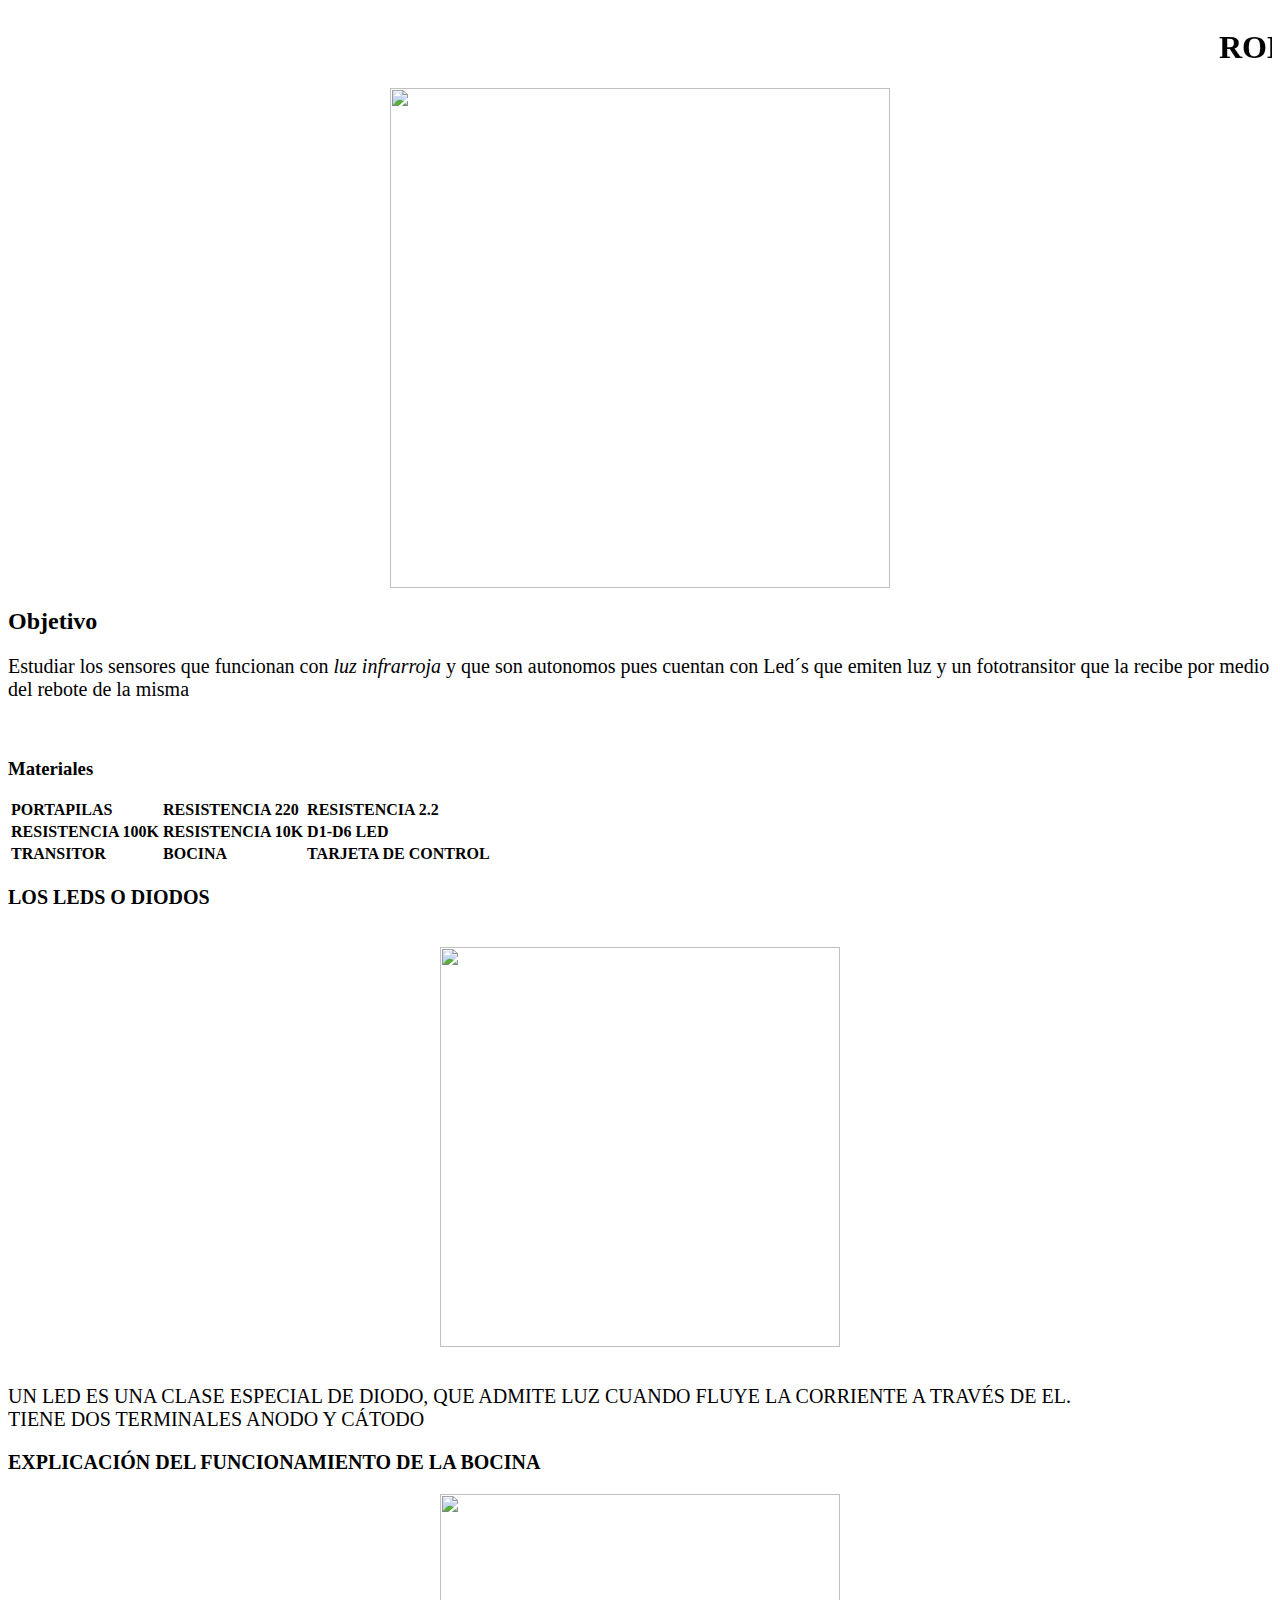
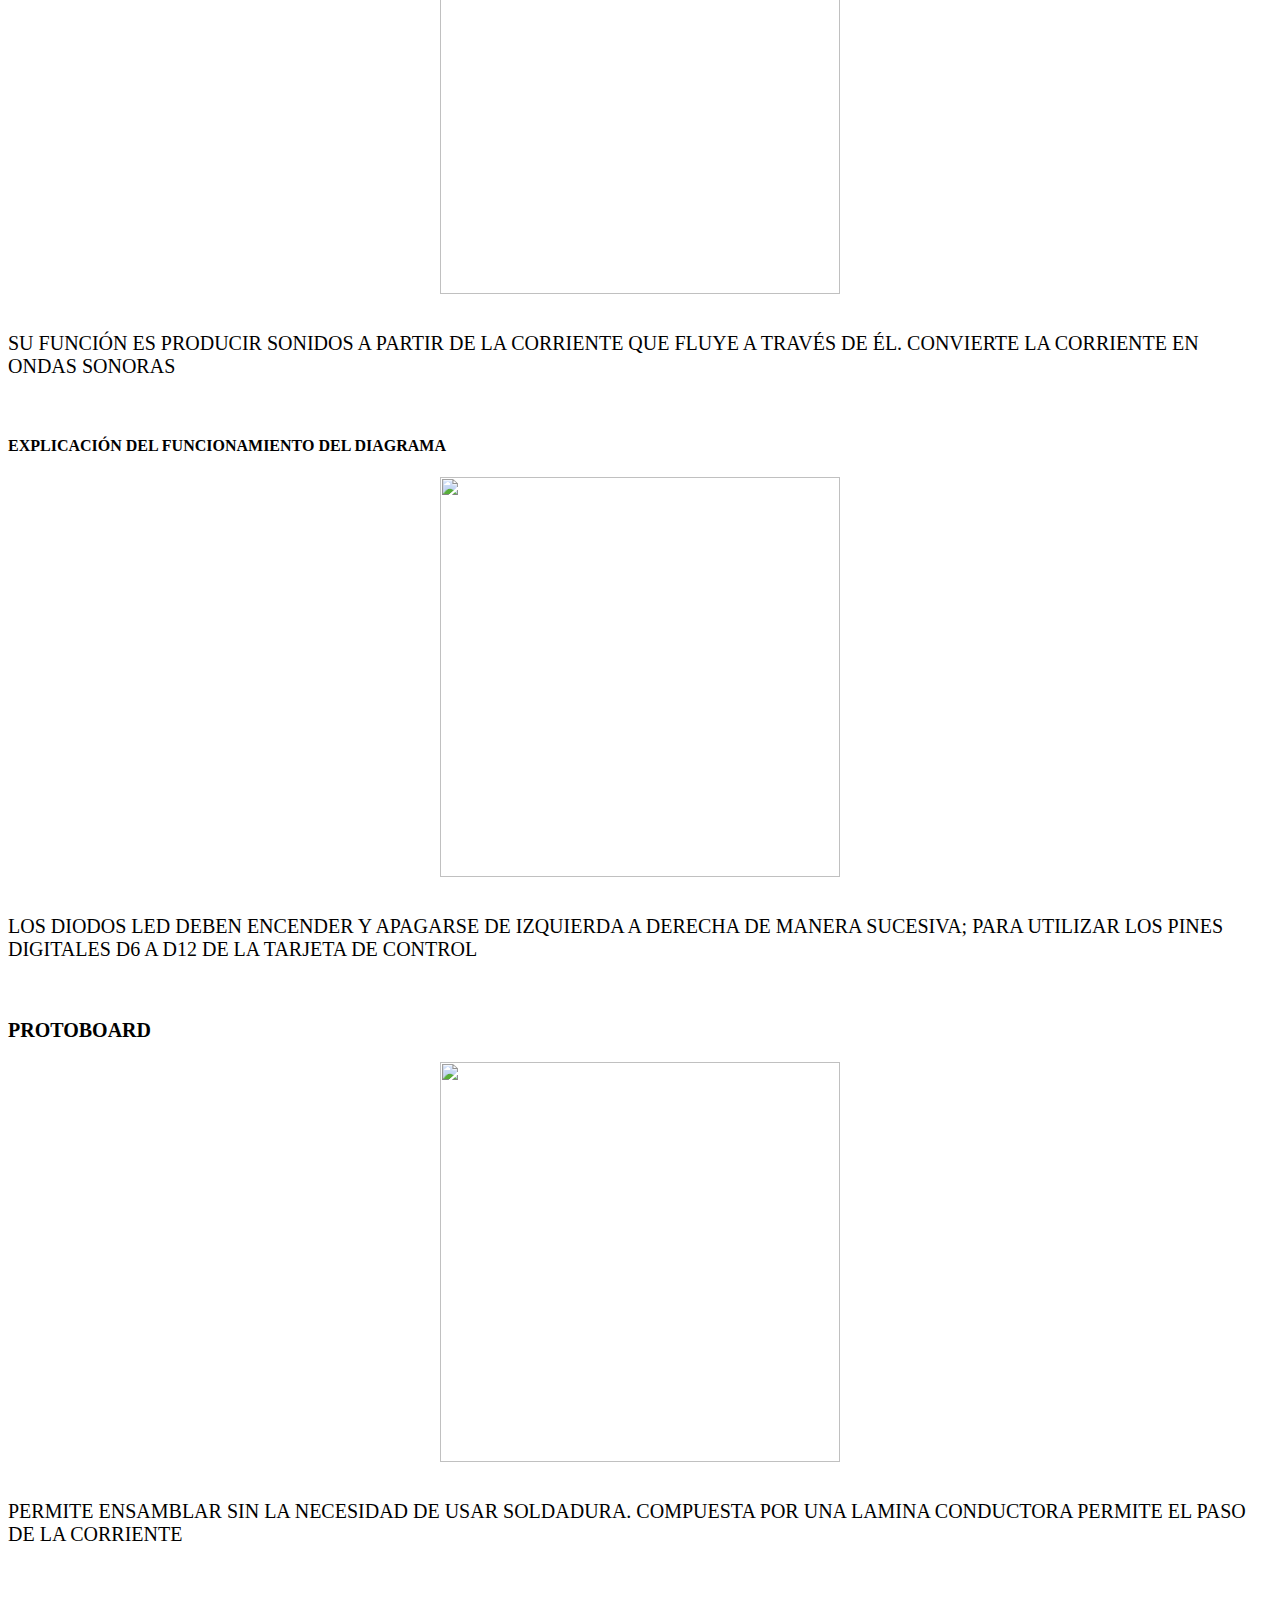
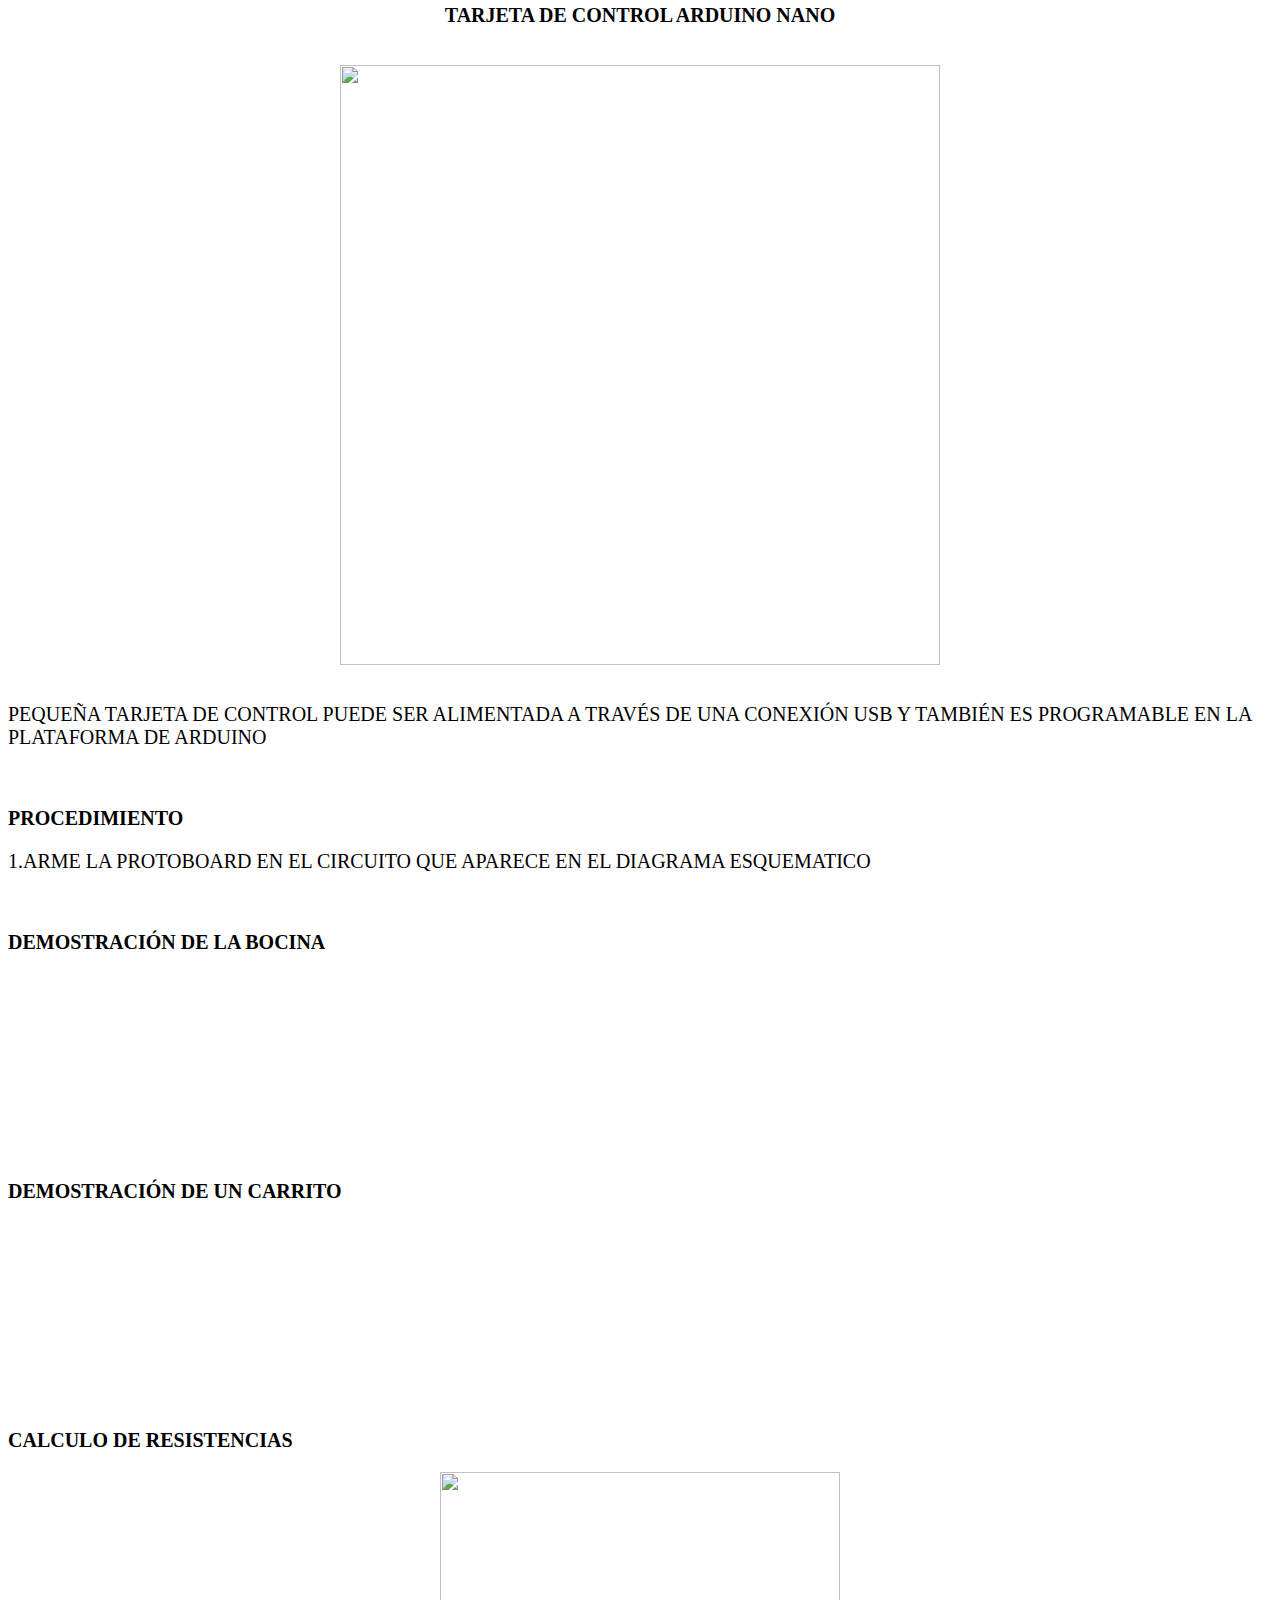
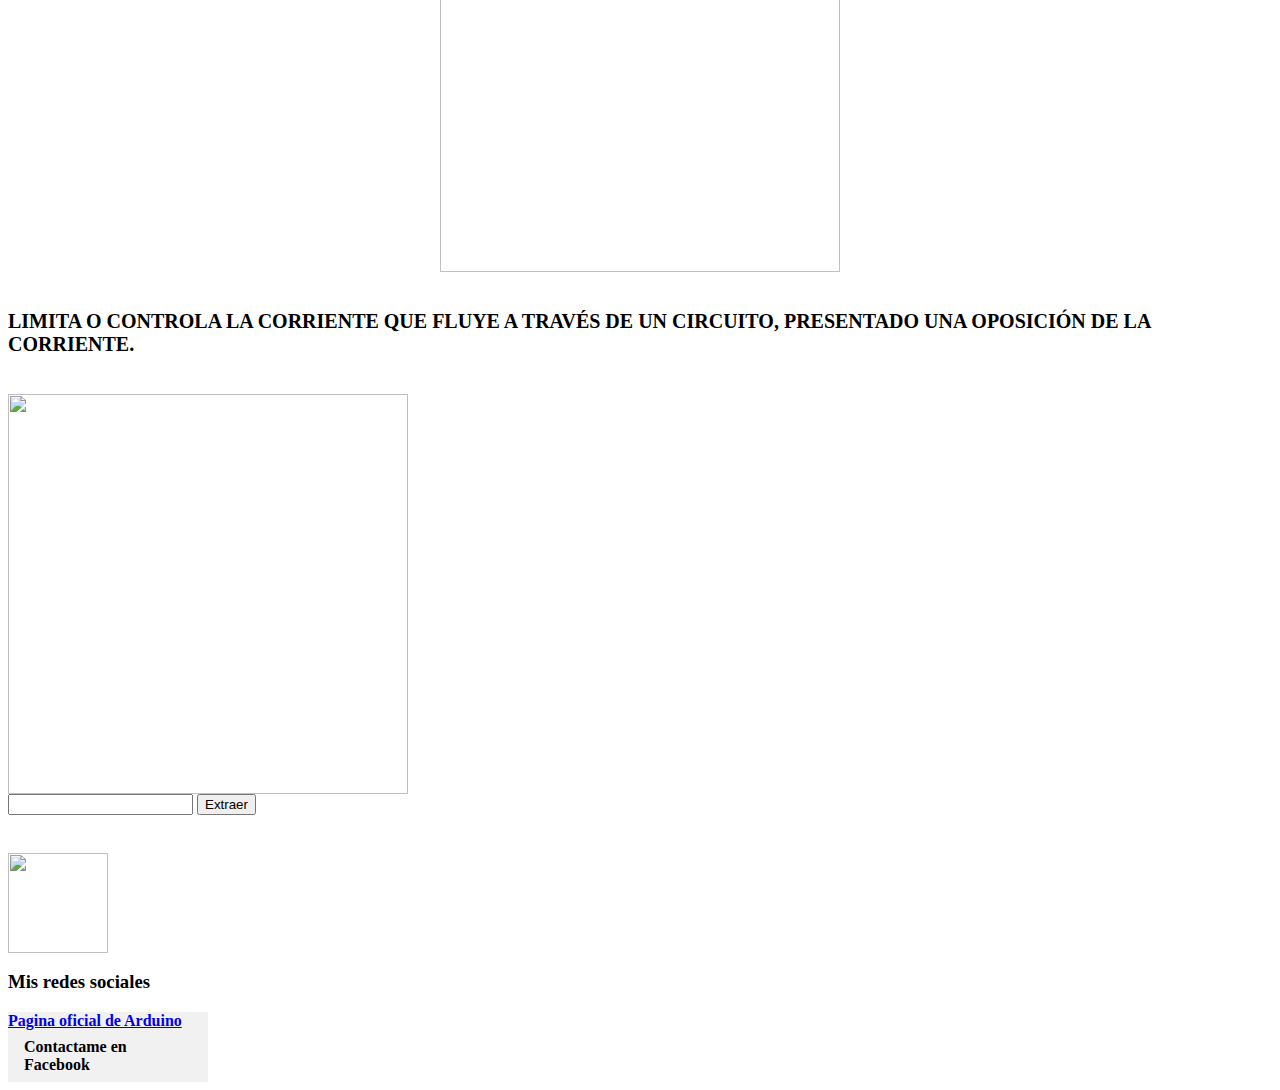
==== index.html @ db6ee5c5 "primer commit de mi sitio web" ====
<html>
<head>
<meta charset="utf-8">
<title>ROBOTICA</title>
<link rel="icon" href="C:\Users\gaelb\Desktop\Pagina_Robotica\img\logo (1).ico">
<hearder><marquee><h1>ROBOTICA BALEON</marquee></h1></hearder>
<center><img src="C:\Users\gaelb\Desktop\Pagina_Robotica\img\Circuito de Luces.jpg"width="500"></center>
<link rel="stylesheet" type="text/css" href="Estilo.css">    
</head>
<body background="C:\Users\gaelb\Desktop\Pagina_Robotica\img\Circuito.png" >
<h2>Objetivo</h2>
<p>Estudiar los sensores que funcionan con <em>luz infrarroja</em> y que son autonomos pues cuentan con Led´s
     que emiten luz y un fototransitor que la recibe por medio del rebote de la misma</p>
  <br>
<h3>Materiales </h3>	
  	<table>
  		 <tr>
  		<td><strong>PORTAPILAS</strong></td>
  		<td><strong>RESISTENCIA 220 </strong></td>
  		<td><strong>RESISTENCIA 2.2</strong></td>
  		 </tr>
  		 <tr>
  		<td><strong>RESISTENCIA 100K</strong></td>
  		<td><strong>RESISTENCIA 10K </strong></td>
  		<td><strong>D1-D6 LED</strong></td>
  		 </tr>
  		 <tr>
  		<td><strong>TRANSITOR</strong></td>
  		<td><strong>BOCINA</strong></td>
  		<td><strong>TARJETA DE CONTROL</strong></td>
  		 </tr>
    </table>
<p><strong>LOS LEDS O DIODOS</strong></p>
<br>
    <center><img src="C:\Users\gaelb\Desktop\Pagina_Robotica\img\Leds.png" width="400"/></center>
<br>
<P>UN LED ES UNA CLASE ESPECIAL DE DIODO, QUE ADMITE LUZ CUANDO FLUYE LA CORRIENTE A TRAVÉS DE EL.
<br>TIENE DOS TERMINALES ANODO Y CÁTODO</P>
<p><strong>EXPLICACIÓN DEL FUNCIONAMIENTO DE LA BOCINA</strong></p>
<center><img src="C:\Users\gaelb\Desktop\Pagina_Robotica\img\Bocina.jpg" width="400"/></center> 
<br>
<p>SU FUNCIÓN ES PRODUCIR SONIDOS A PARTIR DE LA CORRIENTE QUE FLUYE A TRAVÉS DE ÉL. CONVIERTE LA CORRIENTE EN ONDAS SONORAS</p> 
<br>
<h4>EXPLICACIÓN DEL FUNCIONAMIENTO DEL DIAGRAMA</h4>
    <center><img src="C:\Users\gaelb\Desktop\Pagina_Robotica\img\Diagrama.png" width="400"/></center> 
<br>
   	
<p>LOS DIODOS LED DEBEN ENCENDER Y APAGARSE DE IZQUIERDA A DERECHA DE MANERA SUCESIVA; PARA UTILIZAR LOS PINES DIGITALES D6 A D12 DE LA TARJETA      DE CONTROL</p> 
<br>
<p><strong>PROTOBOARD</strong></p>
    <center><img src="C:\Users\gaelb\Desktop\Pagina_Robotica\img\Proto.png" width="400"/> </center>
<br>
   	
<p>PERMITE ENSAMBLAR SIN LA NECESIDAD DE USAR SOLDADURA. COMPUESTA POR UNA LAMINA CONDUCTORA PERMITE EL PASO DE LA CORRIENTE</p> 
<br>
<center><p><strong>TARJETA DE CONTROL ARDUINO NANO</center></strong></p>
<br>
<center><img src="C:\Users\gaelb\Desktop\Pagina_Robotica\img\Nano.png" width="600"/></center> 
<br>
<p>PEQUEÑA TARJETA DE CONTROL PUEDE SER ALIMENTADA A TRAVÉS DE UNA CONEXIÓN USB Y TAMBIÉN ES PROGRAMABLE EN LA PLATAFORMA DE ARDUINO</p>
<br>
<P><strong>PROCEDIMIENTO</strong></P>
<p>1.ARME LA PROTOBOARD EN EL CIRCUITO QUE APARECE EN EL DIAGRAMA ESQUEMATICO</p>
<br>
<P><strong>DEMOSTRACIÓN DE LA BOCINA</strong></P>
<br>
    <center><embed src="C:\Users\gaelb\Desktop\Pagina_Robotica\img\Video de la bocina.mp4"width="600"/></center>
<br>
<P><strong>DEMOSTRACIÓN DE UN CARRITO</strong></P>
<br>
    <center><embed src="C:\Users\gaelb\Desktop\Pagina_Robotica\img\Video del Carrito.mp4"width="600"></center>
<br>
<p><strong>CALCULO DE RESISTENCIAS</p>
    <center><img src="C:\Users\gaelb\Desktop\Pagina_Robotica\img\Colores.png" width="400"/></center>
<br>
<p>LIMITA O CONTROLA LA CORRIENTE QUE FLUYE A TRAVÉS DE UN CIRCUITO, PRESENTADO UNA OPOSICIÓN DE LA CORRIENTE.</p> 
<br>
<img src="C:\Users\gaelb\Desktop\Pagina_Robotica\img\cajero.gif" width="400"/> 
<br>
<input type="number" id="dinero" />
<input type="button" value="Extraer" id="extraer" />
<p id="resultado"></p>
    <script src="cajero.js">
    </script>
      <br>
      <img src="C:\Users\gaelb\Desktop\Pagina_Robotica\img\facebook.png" width="100"/>
      <br>
      <div class="urbangreymenu">
      <h3 class="headerbar">Mis redes sociales</h3>
      <ul class="submenu">
      <a href="https://www.arduino.cc/" target="_blank">Pagina oficial de Arduino</a>
      <li><a href="https://www.facebook.com/gael.baleon.5">Contactame en Facebook</a></li>
</body>
</html>
---- Estilo.css ----
*{
	box-sizing: border-box;
}
.formulario {
	width: 500px;
	max-width: 100%;
	margin: auto;
	margin-top: 30;
}
p {
  font-family: verdana;
  font-size: 20px;
}
ul {
  list-style-type: none;
  margin: 0;
  padding: 0;
  width: 200px;
  background-color: #f1f1f1;
}

li a {
  display: block;
  color: #000;
  padding: 8px 16px;
  text-decoration: none;
}

/* Change the link color on hover */
li a:hover {
  background-color: #555;
  color: white;
}
.active {
  background-color: #4CAF50;
  color: white;
}
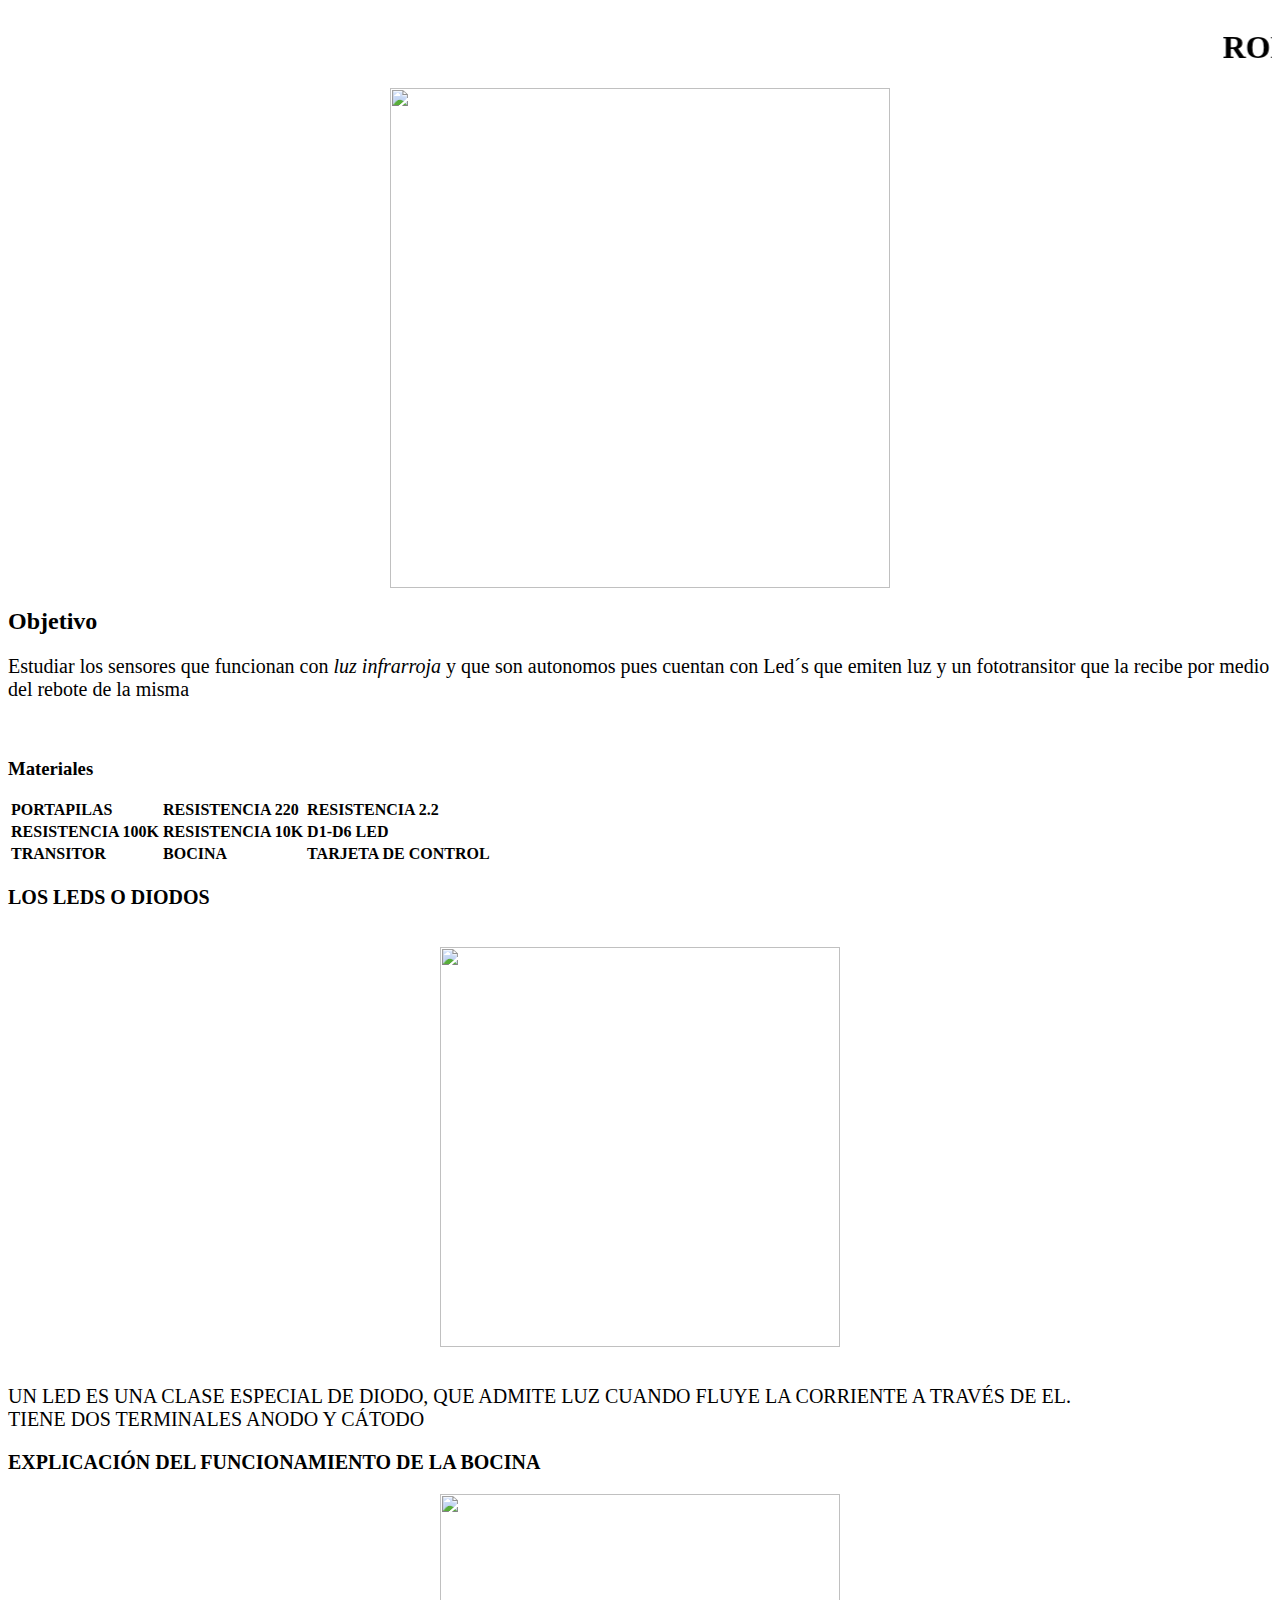
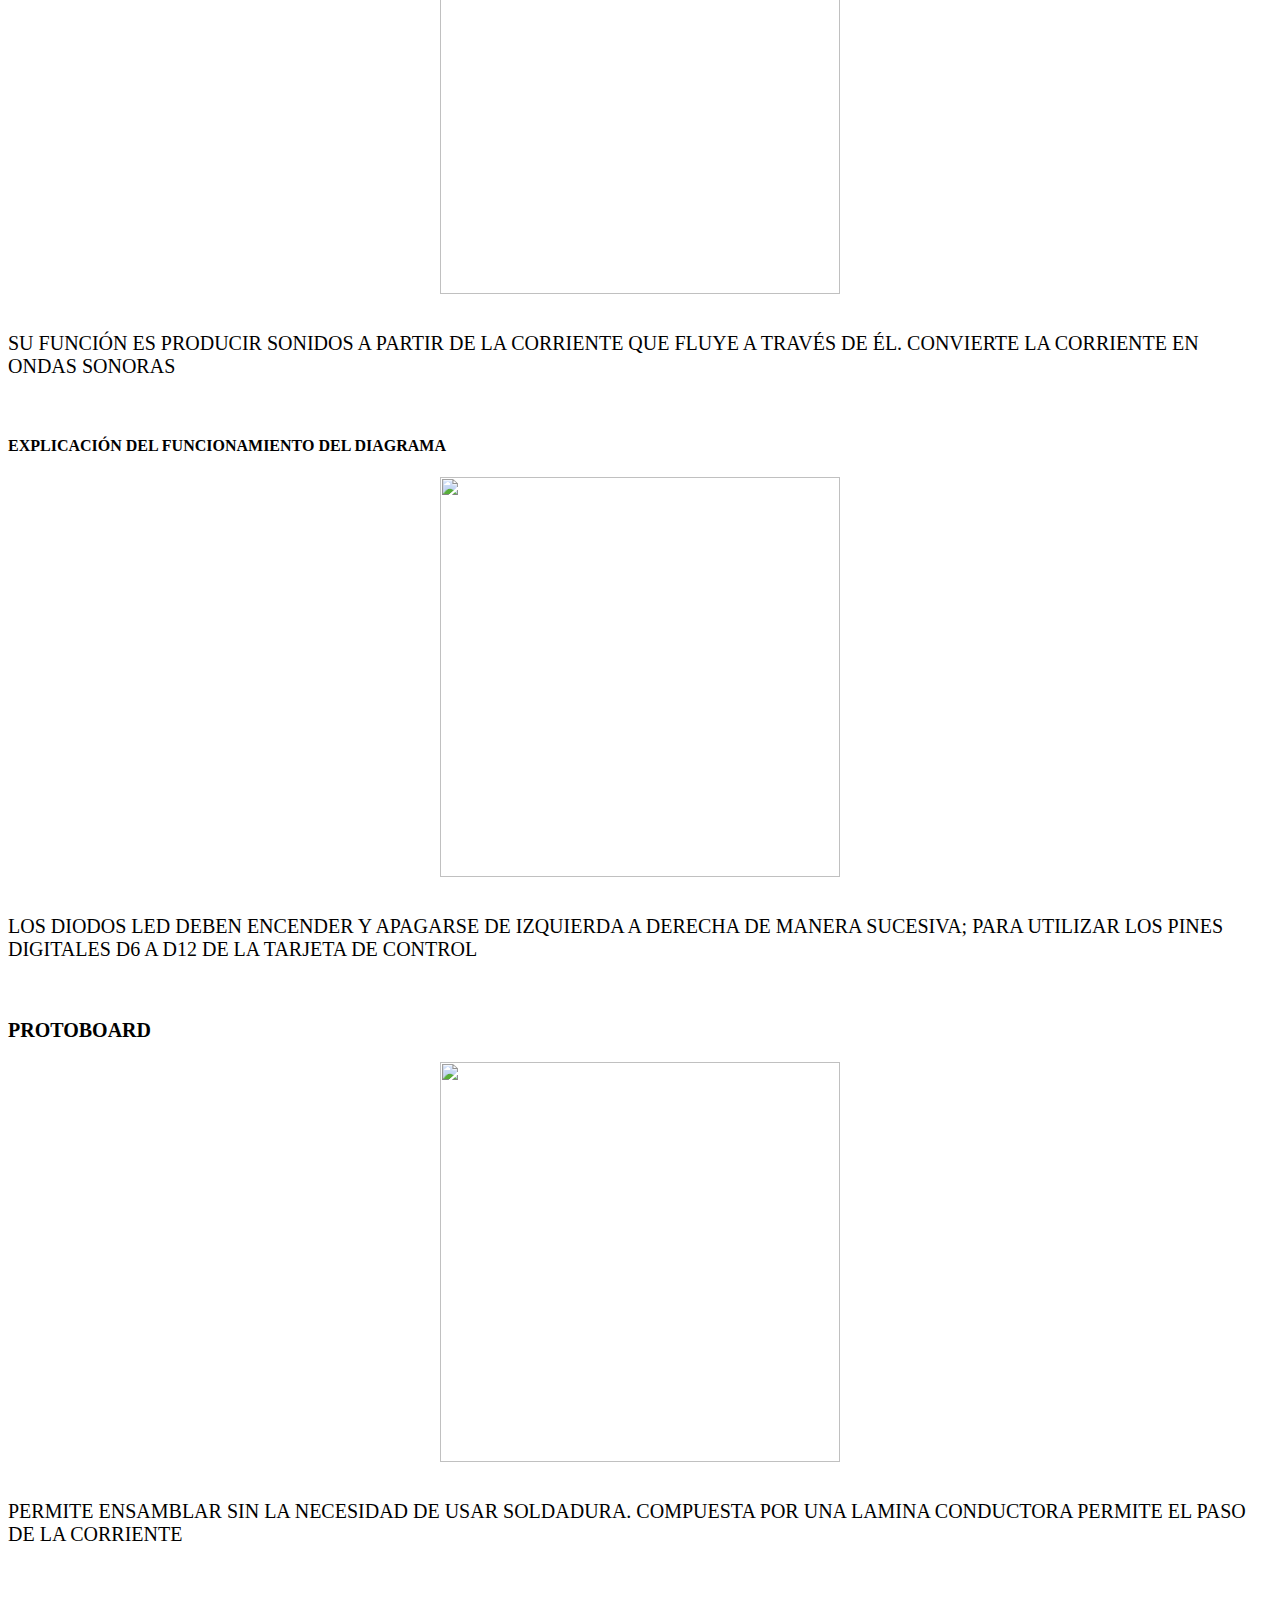
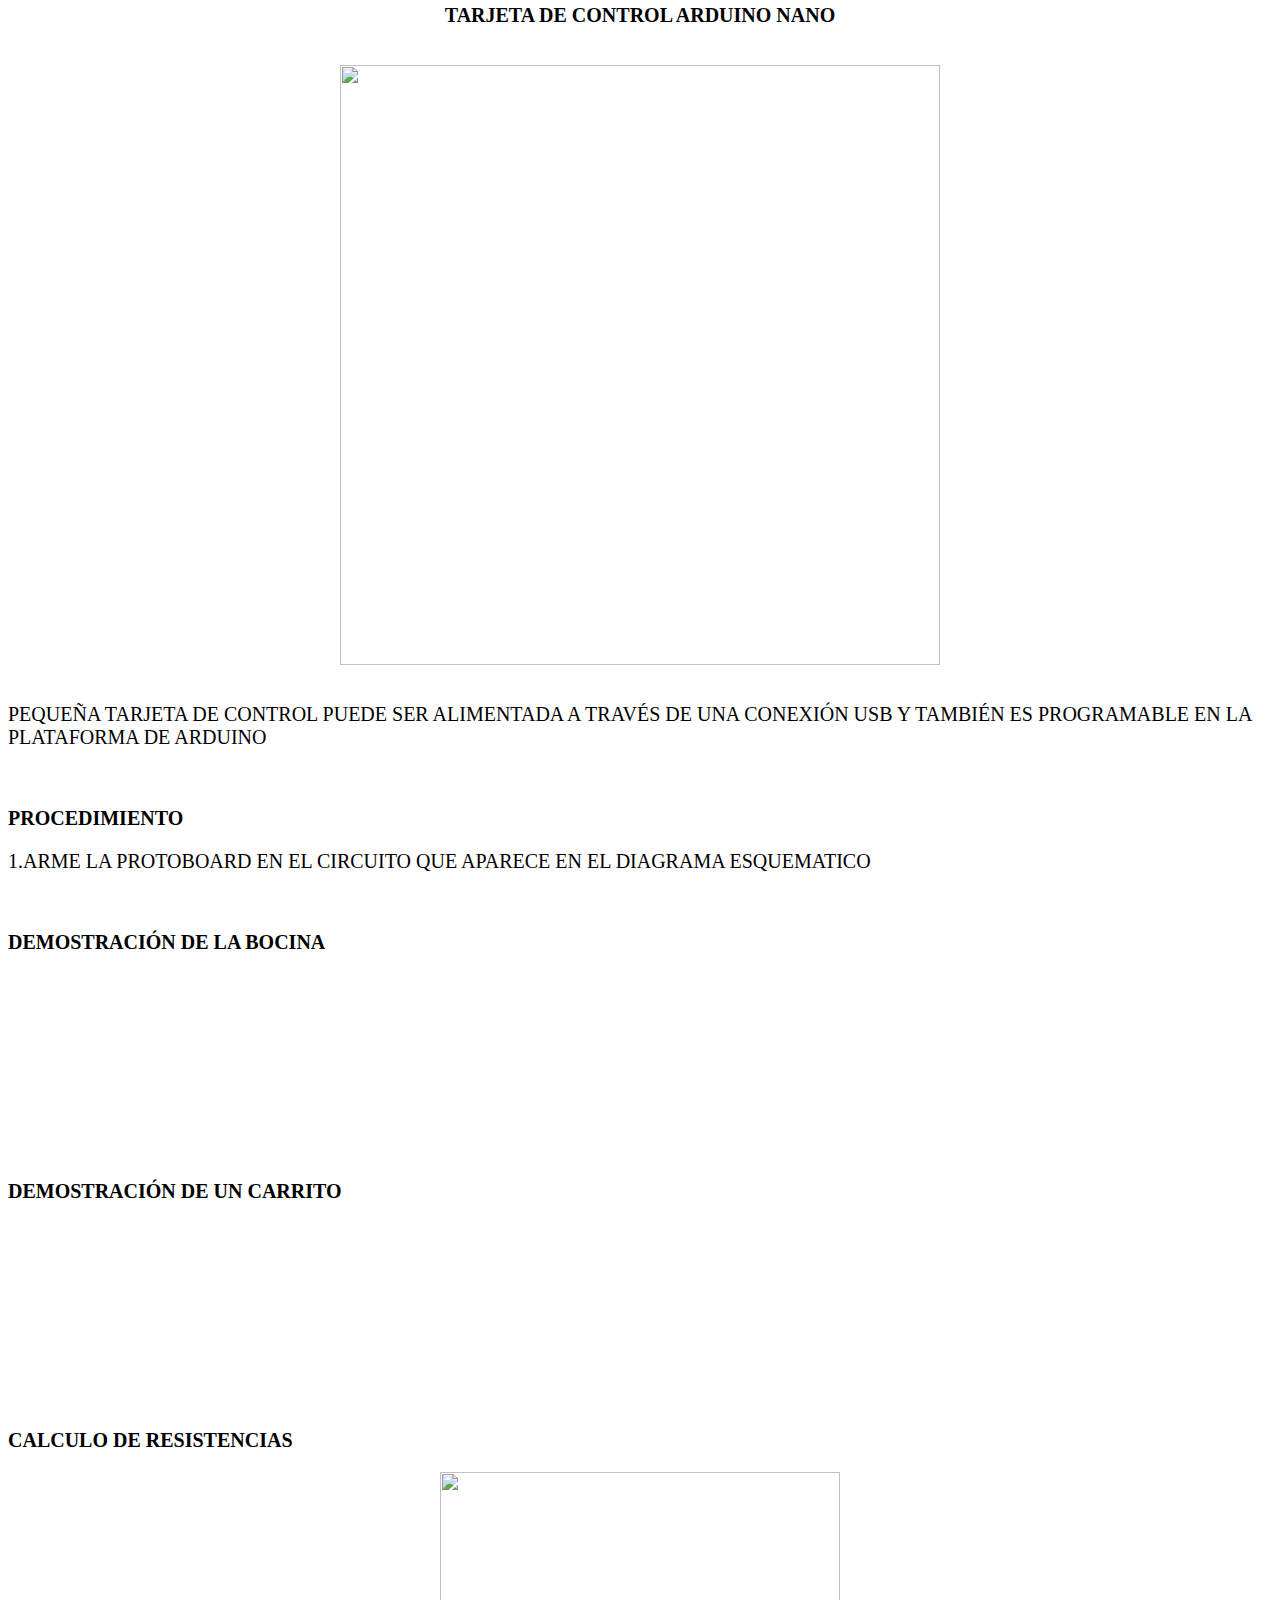
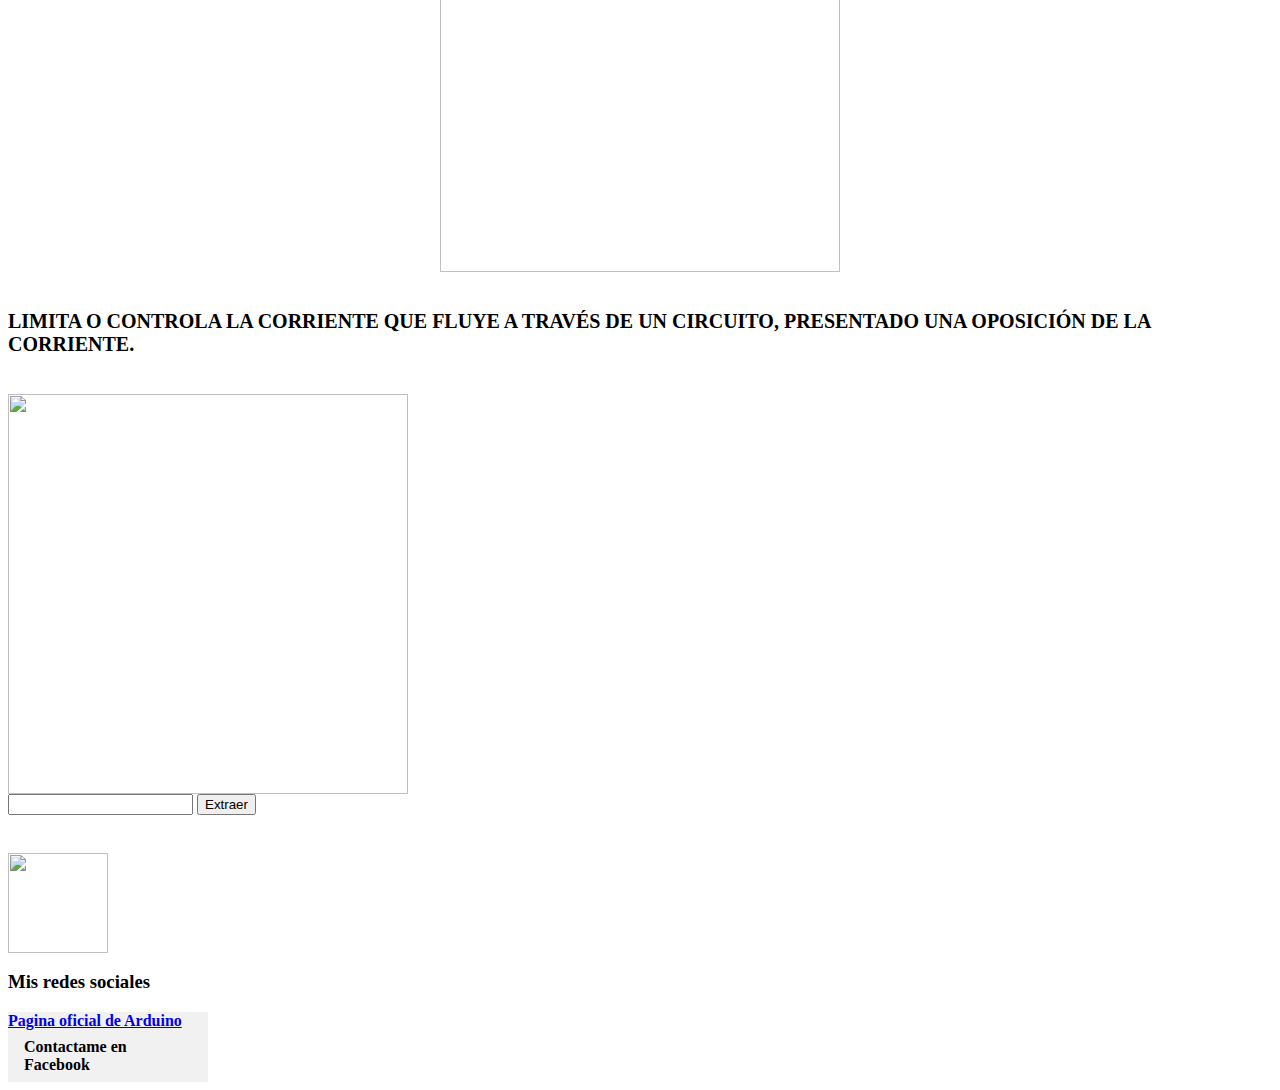
==== commit e84ddfe5: "primer commit de mi sitio web" ====
--- a/index.html
+++ b/index.html
@@ -2,12 +2,12 @@
 <head>
 <meta charset="utf-8">
 <title>ROBOTICA</title>
-<link rel="icon" href="C:\Users\gaelb\Desktop\Pagina_Robotica\img\logo (1).ico">
+<link rel="icon" href="C:\Users\gaelb\Desktop\Pagina_Robotica\logo (1).ico">
 <hearder><marquee><h1>ROBOTICA BALEON</marquee></h1></hearder>
-<center><img src="C:\Users\gaelb\Desktop\Pagina_Robotica\img\Circuito de Luces.jpg"width="500"></center>
-<link rel="stylesheet" type="text/css" href="Estilo.css">    
+<center><img src="C:\Users\gaelb\Desktop\Pagina_Robotica\Circuito de Luces.jpg"width="500"></center>
+<link rel="stylesheet" href="main.css">   
 </head>
-<body background="C:\Users\gaelb\Desktop\Pagina_Robotica\img\Circuito.png" >
+<body background="C:\Users\gaelb\Desktop\Pagina_Robotica\Circuito.png" >
 <h2>Objetivo</h2>
 <p>Estudiar los sensores que funcionan con <em>luz infrarroja</em> y que son autonomos pues cuentan con Led´s
      que emiten luz y un fototransitor que la recibe por medio del rebote de la misma</p>
@@ -32,30 +32,30 @@
     </table>
 <p><strong>LOS LEDS O DIODOS</strong></p>
 <br>
-    <center><img src="C:\Users\gaelb\Desktop\Pagina_Robotica\img\Leds.png" width="400"/></center>
+    <center><img src="C:\Users\gaelb\Desktop\Pagina_Robotica\Leds.png" width="400"/></center>
 <br>
 <P>UN LED ES UNA CLASE ESPECIAL DE DIODO, QUE ADMITE LUZ CUANDO FLUYE LA CORRIENTE A TRAVÉS DE EL.
 <br>TIENE DOS TERMINALES ANODO Y CÁTODO</P>
 <p><strong>EXPLICACIÓN DEL FUNCIONAMIENTO DE LA BOCINA</strong></p>
-<center><img src="C:\Users\gaelb\Desktop\Pagina_Robotica\img\Bocina.jpg" width="400"/></center> 
+<center><img src="C:\Users\gaelb\Desktop\Pagina_Robotica\Bocina.jpg" width="400"/></center> 
 <br>
 <p>SU FUNCIÓN ES PRODUCIR SONIDOS A PARTIR DE LA CORRIENTE QUE FLUYE A TRAVÉS DE ÉL. CONVIERTE LA CORRIENTE EN ONDAS SONORAS</p> 
 <br>
 <h4>EXPLICACIÓN DEL FUNCIONAMIENTO DEL DIAGRAMA</h4>
-    <center><img src="C:\Users\gaelb\Desktop\Pagina_Robotica\img\Diagrama.png" width="400"/></center> 
+    <center><img src="C:\Users\gaelb\Desktop\Pagina_Robotica\Diagrama.png" width="400"/></center> 
 <br>
    	
 <p>LOS DIODOS LED DEBEN ENCENDER Y APAGARSE DE IZQUIERDA A DERECHA DE MANERA SUCESIVA; PARA UTILIZAR LOS PINES DIGITALES D6 A D12 DE LA TARJETA      DE CONTROL</p> 
 <br>
 <p><strong>PROTOBOARD</strong></p>
-    <center><img src="C:\Users\gaelb\Desktop\Pagina_Robotica\img\Proto.png" width="400"/> </center>
+    <center><img src="C:\Users\gaelb\Desktop\Pagina_Robotica\Proto.png" width="400"/> </center>
 <br>
    	
 <p>PERMITE ENSAMBLAR SIN LA NECESIDAD DE USAR SOLDADURA. COMPUESTA POR UNA LAMINA CONDUCTORA PERMITE EL PASO DE LA CORRIENTE</p> 
 <br>
 <center><p><strong>TARJETA DE CONTROL ARDUINO NANO</center></strong></p>
 <br>
-<center><img src="C:\Users\gaelb\Desktop\Pagina_Robotica\img\Nano.png" width="600"/></center> 
+<center><img src="C:\Users\gaelb\Desktop\Pagina_Robotica\Nano.png" width="600"/></center> 
 <br>
 <p>PEQUEÑA TARJETA DE CONTROL PUEDE SER ALIMENTADA A TRAVÉS DE UNA CONEXIÓN USB Y TAMBIÉN ES PROGRAMABLE EN LA PLATAFORMA DE ARDUINO</p>
 <br>
@@ -64,18 +64,18 @@
 <br>
 <P><strong>DEMOSTRACIÓN DE LA BOCINA</strong></P>
 <br>
-    <center><embed src="C:\Users\gaelb\Desktop\Pagina_Robotica\img\Video de la bocina.mp4"width="600"/></center>
+    <center><embed src="C:\Users\gaelb\Desktop\Pagina_Robotica\Video de la bocina.mp4"width="600"/></center>
 <br>
 <P><strong>DEMOSTRACIÓN DE UN CARRITO</strong></P>
 <br>
-    <center><embed src="C:\Users\gaelb\Desktop\Pagina_Robotica\img\Video del Carrito.mp4"width="600"></center>
+    <center><embed src="C:\Users\gaelb\Desktop\Pagina_Robotica\Video del Carrito.mp4"width="600"></center>
 <br>
 <p><strong>CALCULO DE RESISTENCIAS</p>
-    <center><img src="C:\Users\gaelb\Desktop\Pagina_Robotica\img\Colores.png" width="400"/></center>
+    <center><img src="C:\Users\gaelb\Desktop\Pagina_Robotica\Colores.png" width="400"/></center>
 <br>
 <p>LIMITA O CONTROLA LA CORRIENTE QUE FLUYE A TRAVÉS DE UN CIRCUITO, PRESENTADO UNA OPOSICIÓN DE LA CORRIENTE.</p> 
 <br>
-<img src="C:\Users\gaelb\Desktop\Pagina_Robotica\img\cajero.gif" width="400"/> 
+<img src="C:\Users\gaelb\Desktop\Pagina_Robotica\cajero.gif" width="400"/> 
 <br>
 <input type="number" id="dinero" />
 <input type="button" value="Extraer" id="extraer" />
@@ -83,7 +83,7 @@
     <script src="cajero.js">
     </script>
       <br>
-      <img src="C:\Users\gaelb\Desktop\Pagina_Robotica\img\facebook.png" width="100"/>
+      <img src="C:\Users\gaelb\Desktop\Pagina_Robotica\facebook.png" width="100"/>
       <br>
       <div class="urbangreymenu">
       <h3 class="headerbar">Mis redes sociales</h3>
--- a/main.css
+++ b/main.css
@@ -0,0 +1,37 @@
+*{
+	box-sizing: border-box;
+}
+.formulario {
+	width: 500px;
+	max-width: 100%;
+	margin: auto;
+	margin-top: 30;
+}
+p {
+  font-family: verdana;
+  font-size: 20px;
+}
+ul {
+  list-style-type: none;
+  margin: 0;
+  padding: 0;
+  width: 200px;
+  background-color: #f1f1f1;
+}
+
+li a {
+  display: block;
+  color: #000;
+  padding: 8px 16px;
+  text-decoration: none;
+}
+
+/* Change the link color on hover */
+li a:hover {
+  background-color: #555;
+  color: white;
+}
+.active {
+  background-color: #4CAF50;
+  color: white;
+}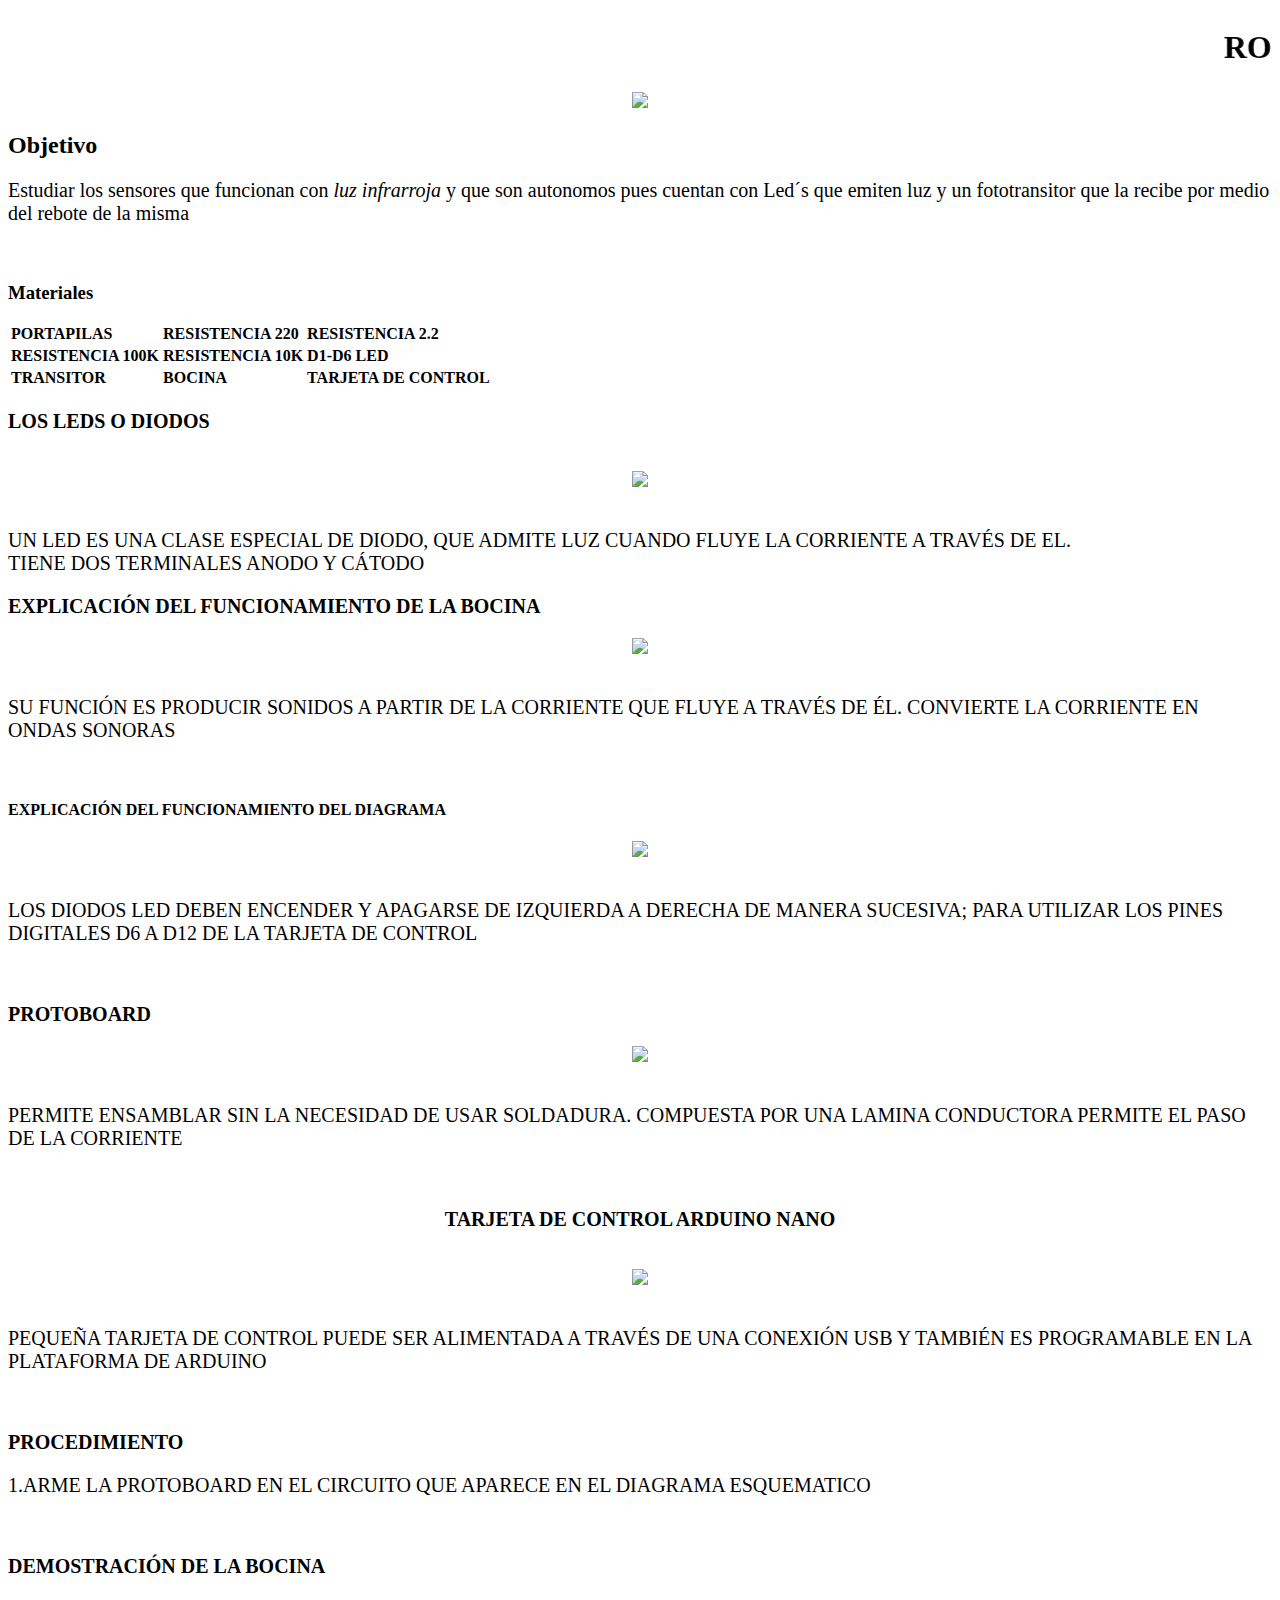
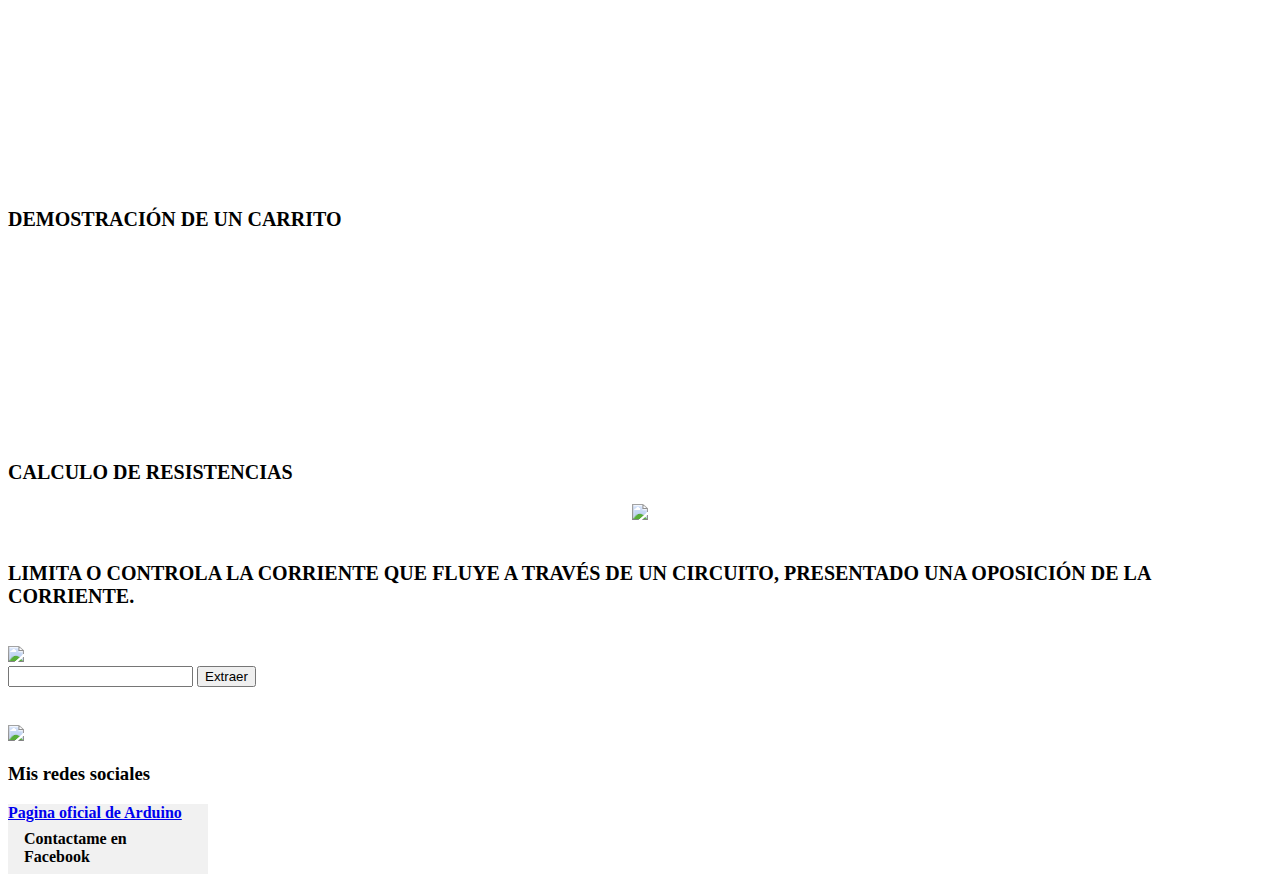
==== commit d4ac5421: "primer commit de mi sitio web" ====
--- a/index.html
+++ b/index.html
@@ -1,3 +1,4 @@
+<!DOCTYPE html>
 <html>
 <head>
 <meta charset="utf-8">
@@ -7,7 +8,7 @@
 <center><img src="C:\Users\gaelb\Desktop\Pagina_Robotica\Circuito de Luces.jpg"width="500"></center>
 <link rel="stylesheet" href="main.css">   
 </head>
-<body background="C:\Users\gaelb\Desktop\Pagina_Robotica\Circuito.png" >
+<body background="C:\Users\gaelb\Desktop\Pagina_Robotica\Circuito.png" id="imgMostrar" >
 <h2>Objetivo</h2>
 <p>Estudiar los sensores que funcionan con <em>luz infrarroja</em> y que son autonomos pues cuentan con Led´s
      que emiten luz y un fototransitor que la recibe por medio del rebote de la misma</p>
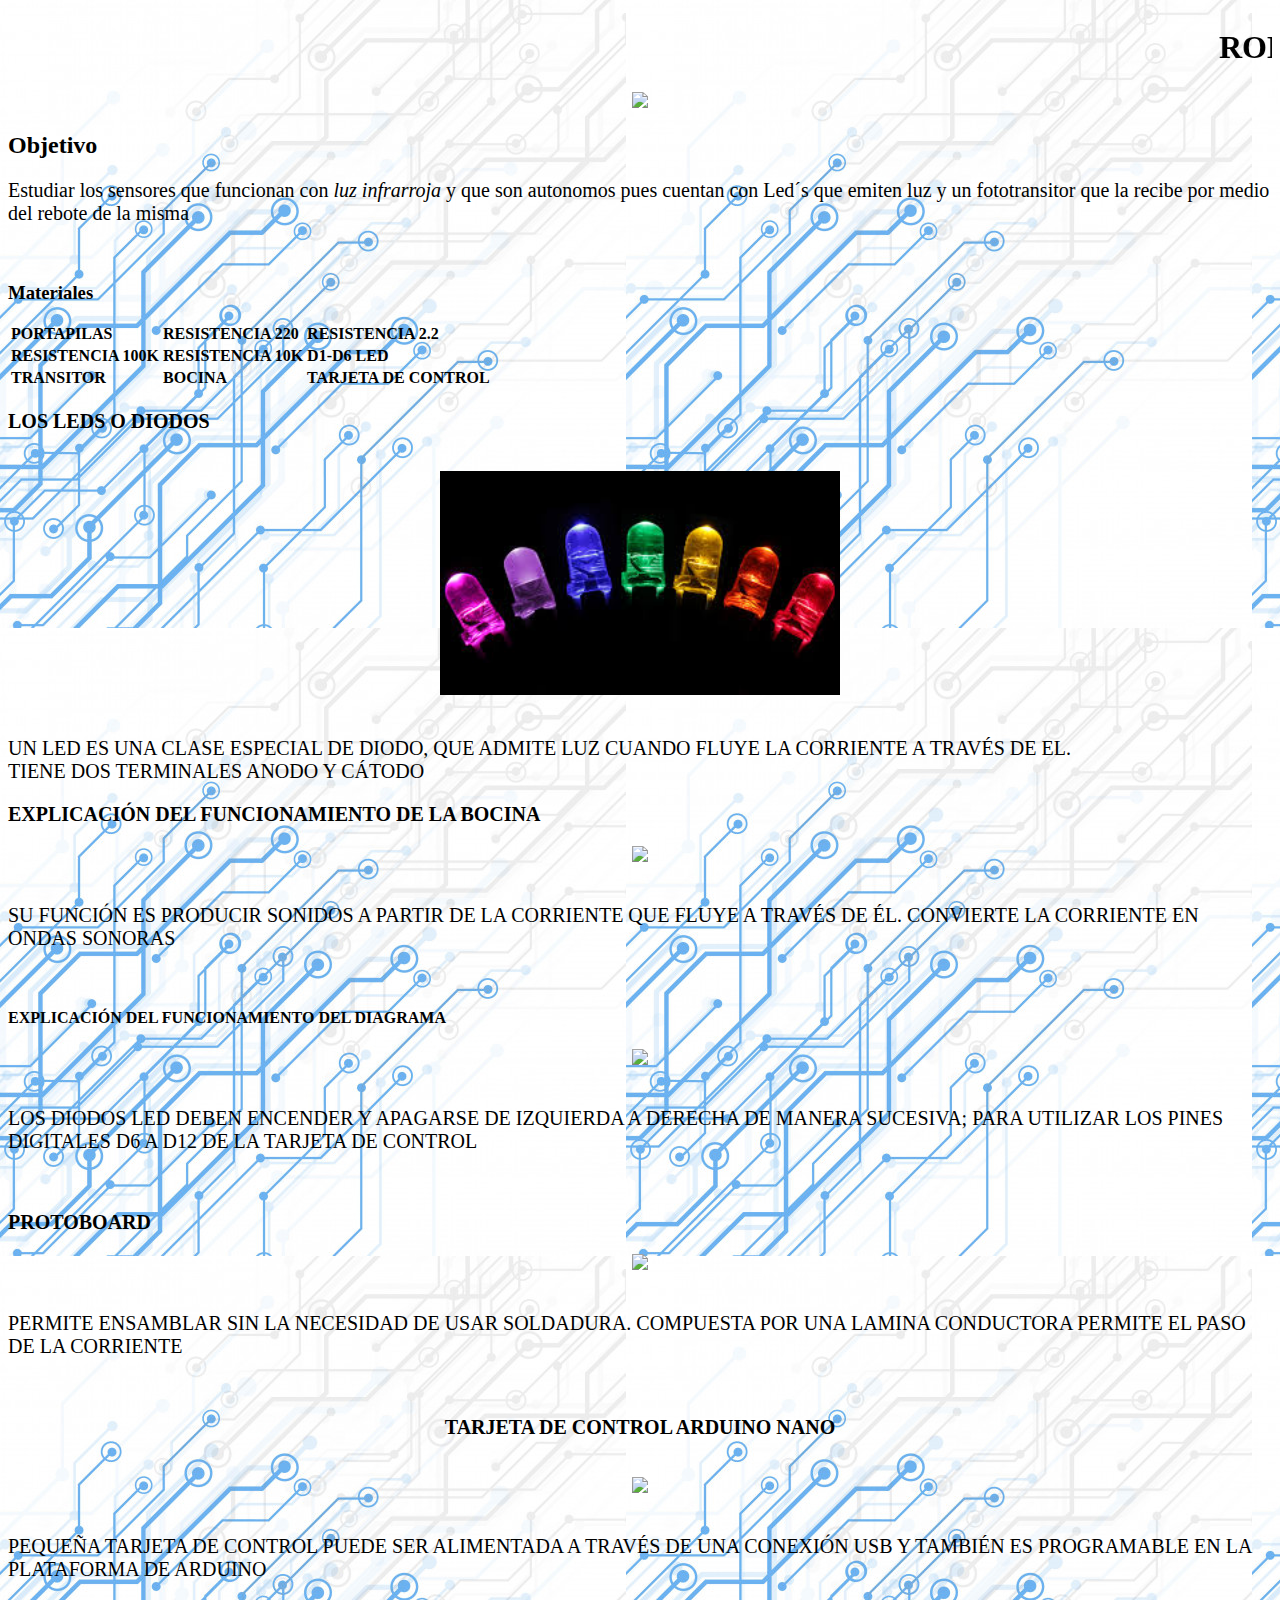
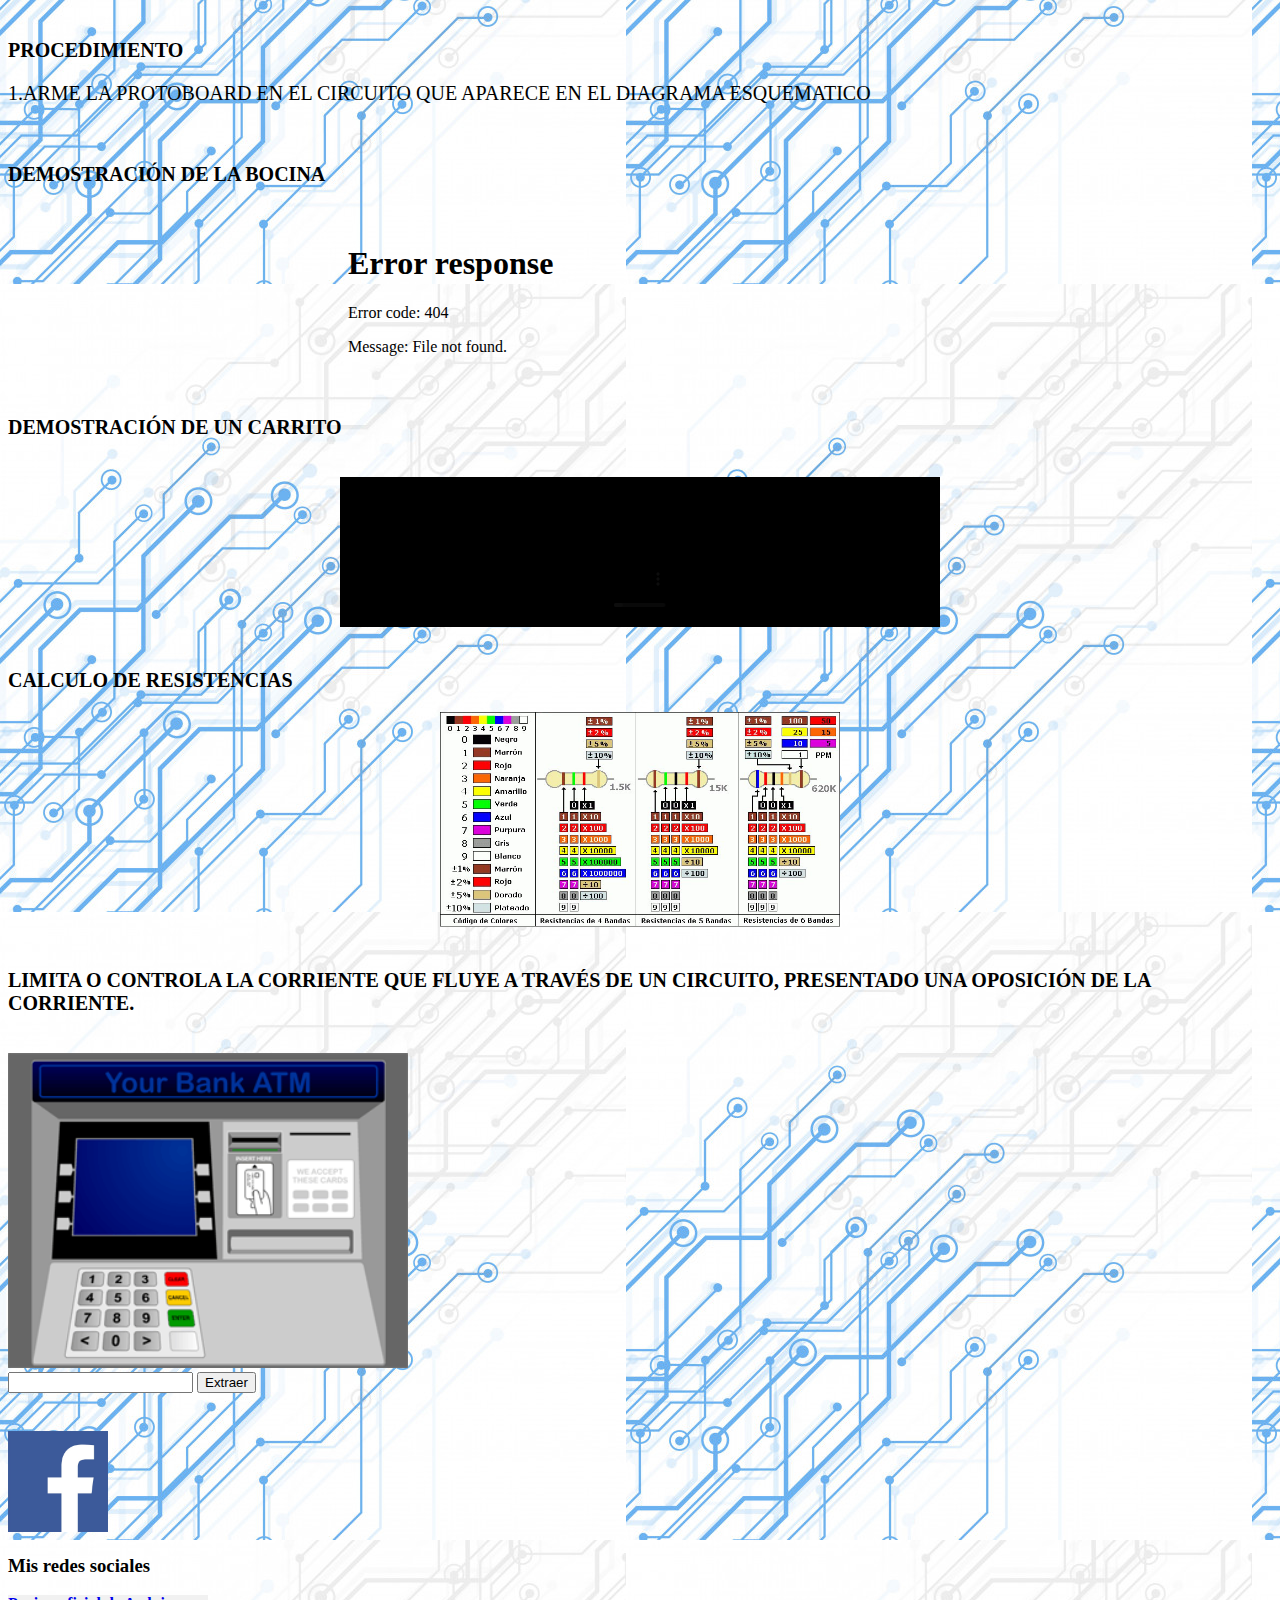
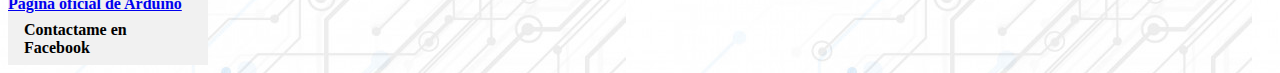
==== commit c074c6e0: "primer commit de mi sitio web" ====
--- a/index.html
+++ b/index.html
@@ -3,12 +3,12 @@
 <head>
 <meta charset="utf-8">
 <title>ROBOTICA</title>
-<link rel="icon" href="C:\Users\gaelb\Desktop\Pagina_Robotica\logo (1).ico">
+<link rel="icon" href="logo (1).ico">
 <hearder><marquee><h1>ROBOTICA BALEON</marquee></h1></hearder>
 <center><img src="C:\Users\gaelb\Desktop\Pagina_Robotica\Circuito de Luces.jpg"width="500"></center>
 <link rel="stylesheet" href="main.css">   
 </head>
-<body background="C:\Users\gaelb\Desktop\Pagina_Robotica\Circuito.png" id="imgMostrar" >
+<body background="Circuito.png" >
 <h2>Objetivo</h2>
 <p>Estudiar los sensores que funcionan con <em>luz infrarroja</em> y que son autonomos pues cuentan con Led´s
      que emiten luz y un fototransitor que la recibe por medio del rebote de la misma</p>
@@ -33,7 +33,7 @@
     </table>
 <p><strong>LOS LEDS O DIODOS</strong></p>
 <br>
-    <center><img src="C:\Users\gaelb\Desktop\Pagina_Robotica\Leds.png" width="400"/></center>
+    <center><img src="Leds.png" width="400"/></center>
 <br>
 <P>UN LED ES UNA CLASE ESPECIAL DE DIODO, QUE ADMITE LUZ CUANDO FLUYE LA CORRIENTE A TRAVÉS DE EL.
 <br>TIENE DOS TERMINALES ANODO Y CÁTODO</P>
@@ -65,18 +65,18 @@
 <br>
 <P><strong>DEMOSTRACIÓN DE LA BOCINA</strong></P>
 <br>
-    <center><embed src="C:\Users\gaelb\Desktop\Pagina_Robotica\Video de la bocina.mp4"width="600"/></center>
+    <center><embed src="Video de la bocina.mp4"width="600"/></center>
 <br>
 <P><strong>DEMOSTRACIÓN DE UN CARRITO</strong></P>
 <br>
-    <center><embed src="C:\Users\gaelb\Desktop\Pagina_Robotica\Video del Carrito.mp4"width="600"></center>
+    <center><embed src="Video del Carrito.mp4"width="600"></center>
 <br>
 <p><strong>CALCULO DE RESISTENCIAS</p>
-    <center><img src="C:\Users\gaelb\Desktop\Pagina_Robotica\Colores.png" width="400"/></center>
+    <center><img src="Colores.png" width="400"/></center>
 <br>
 <p>LIMITA O CONTROLA LA CORRIENTE QUE FLUYE A TRAVÉS DE UN CIRCUITO, PRESENTADO UNA OPOSICIÓN DE LA CORRIENTE.</p> 
 <br>
-<img src="C:\Users\gaelb\Desktop\Pagina_Robotica\cajero.gif" width="400"/> 
+<img src="cajero.gif" width="400"/> 
 <br>
 <input type="number" id="dinero" />
 <input type="button" value="Extraer" id="extraer" />
@@ -84,7 +84,7 @@
     <script src="cajero.js">
     </script>
       <br>
-      <img src="C:\Users\gaelb\Desktop\Pagina_Robotica\facebook.png" width="100"/>
+      <img src="facebook.png" width="100"/>
       <br>
       <div class="urbangreymenu">
       <h3 class="headerbar">Mis redes sociales</h3>
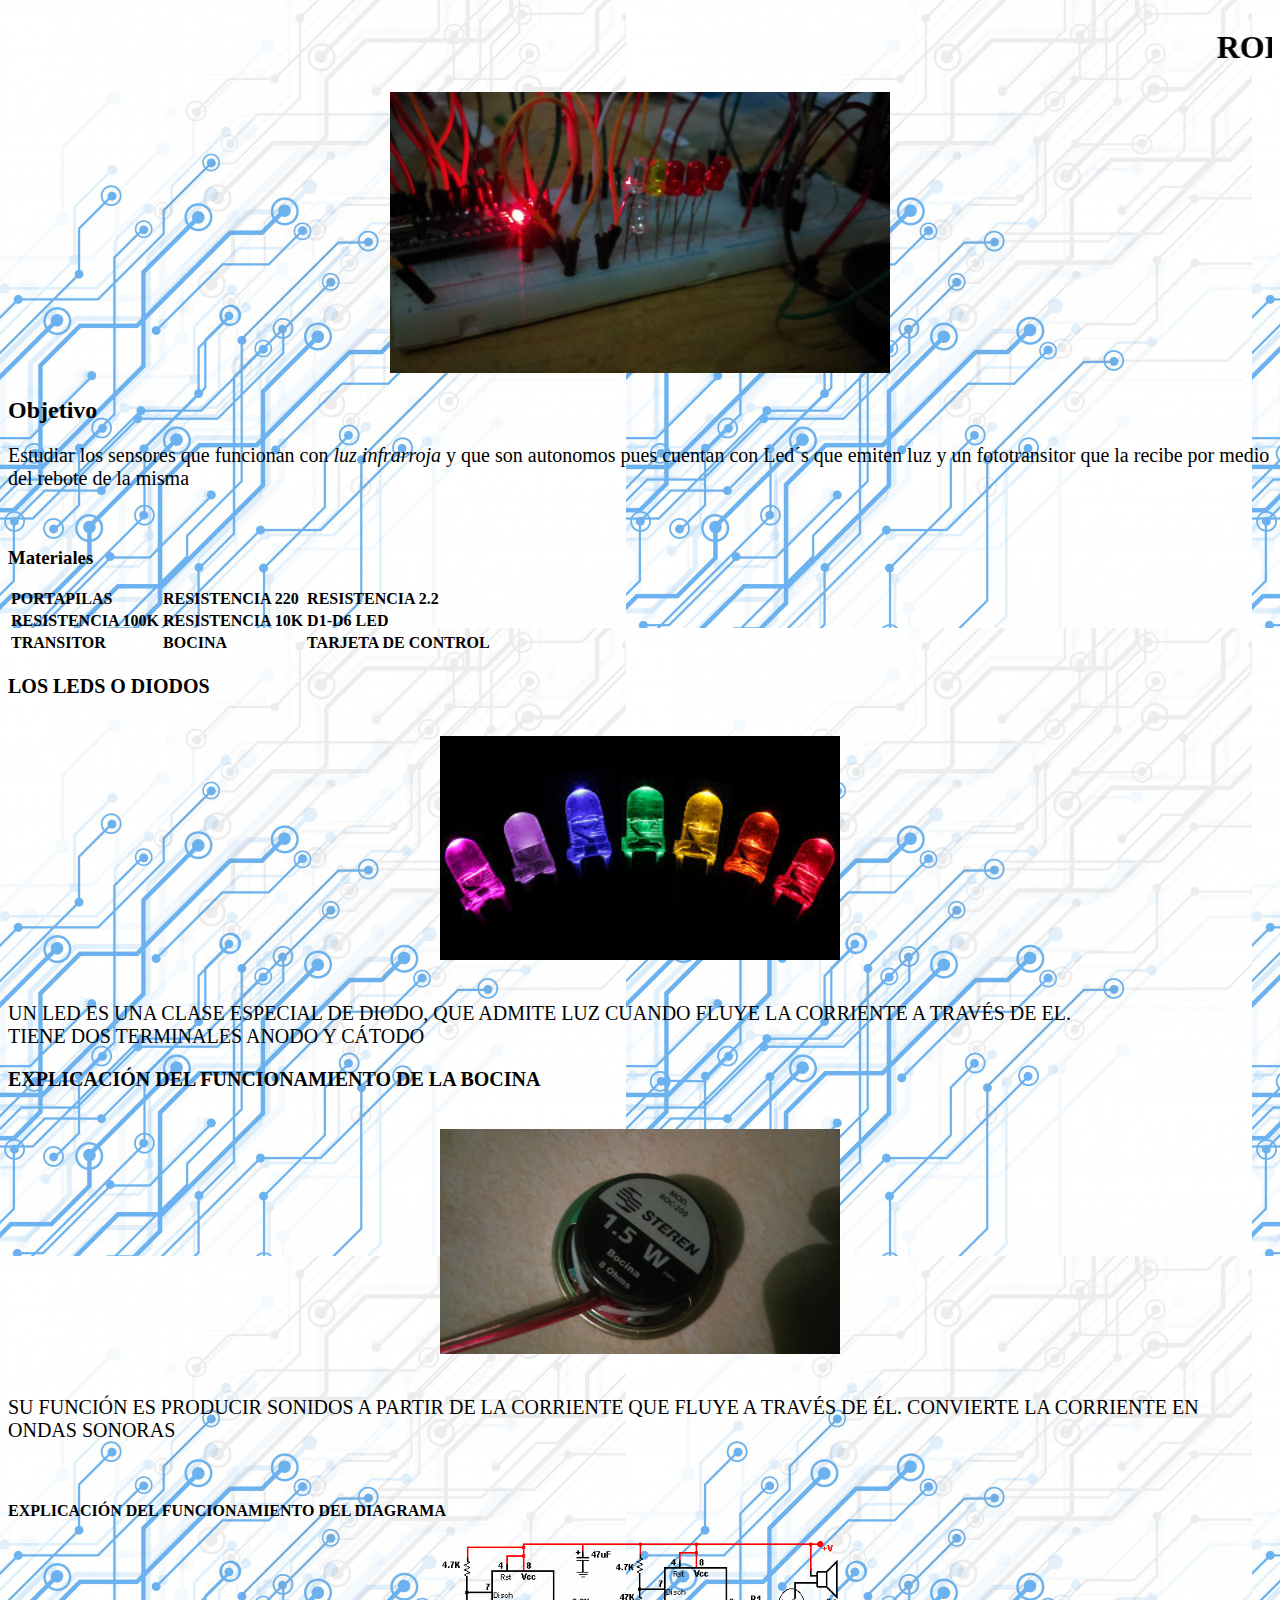
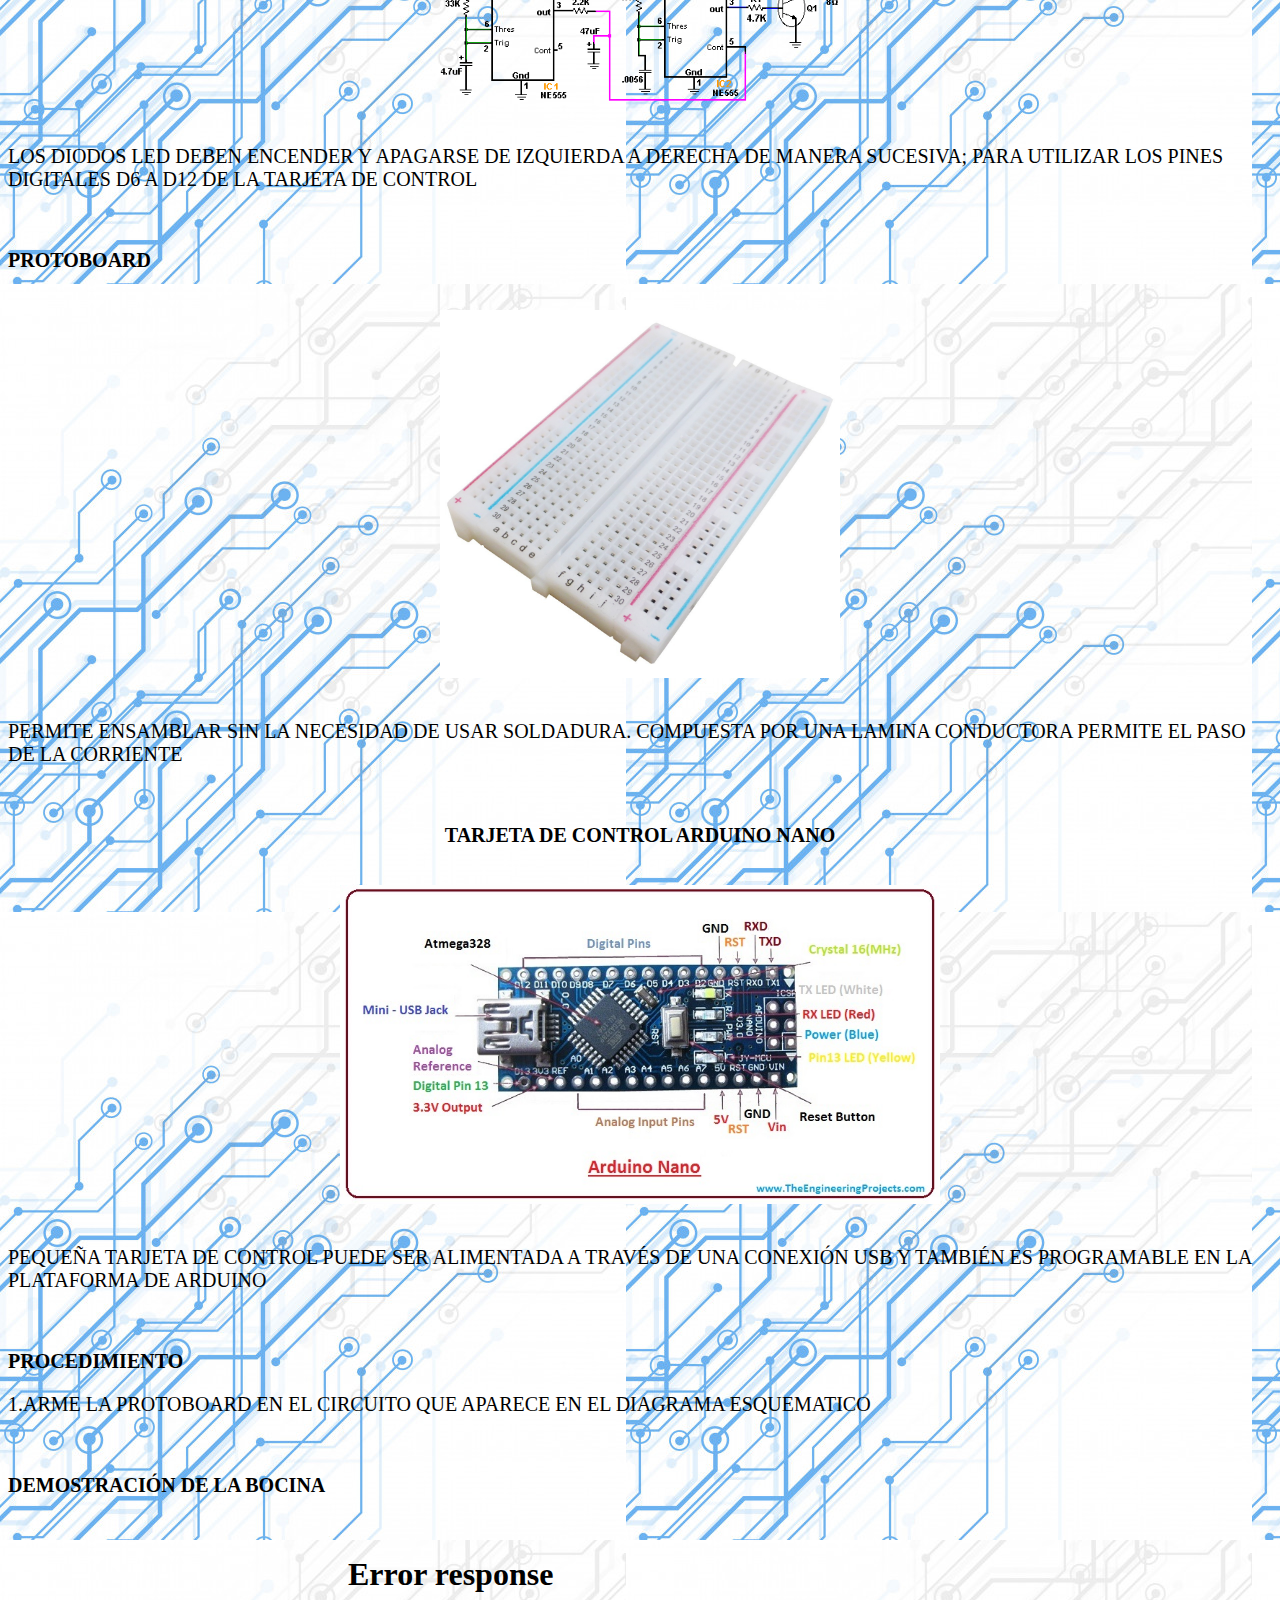
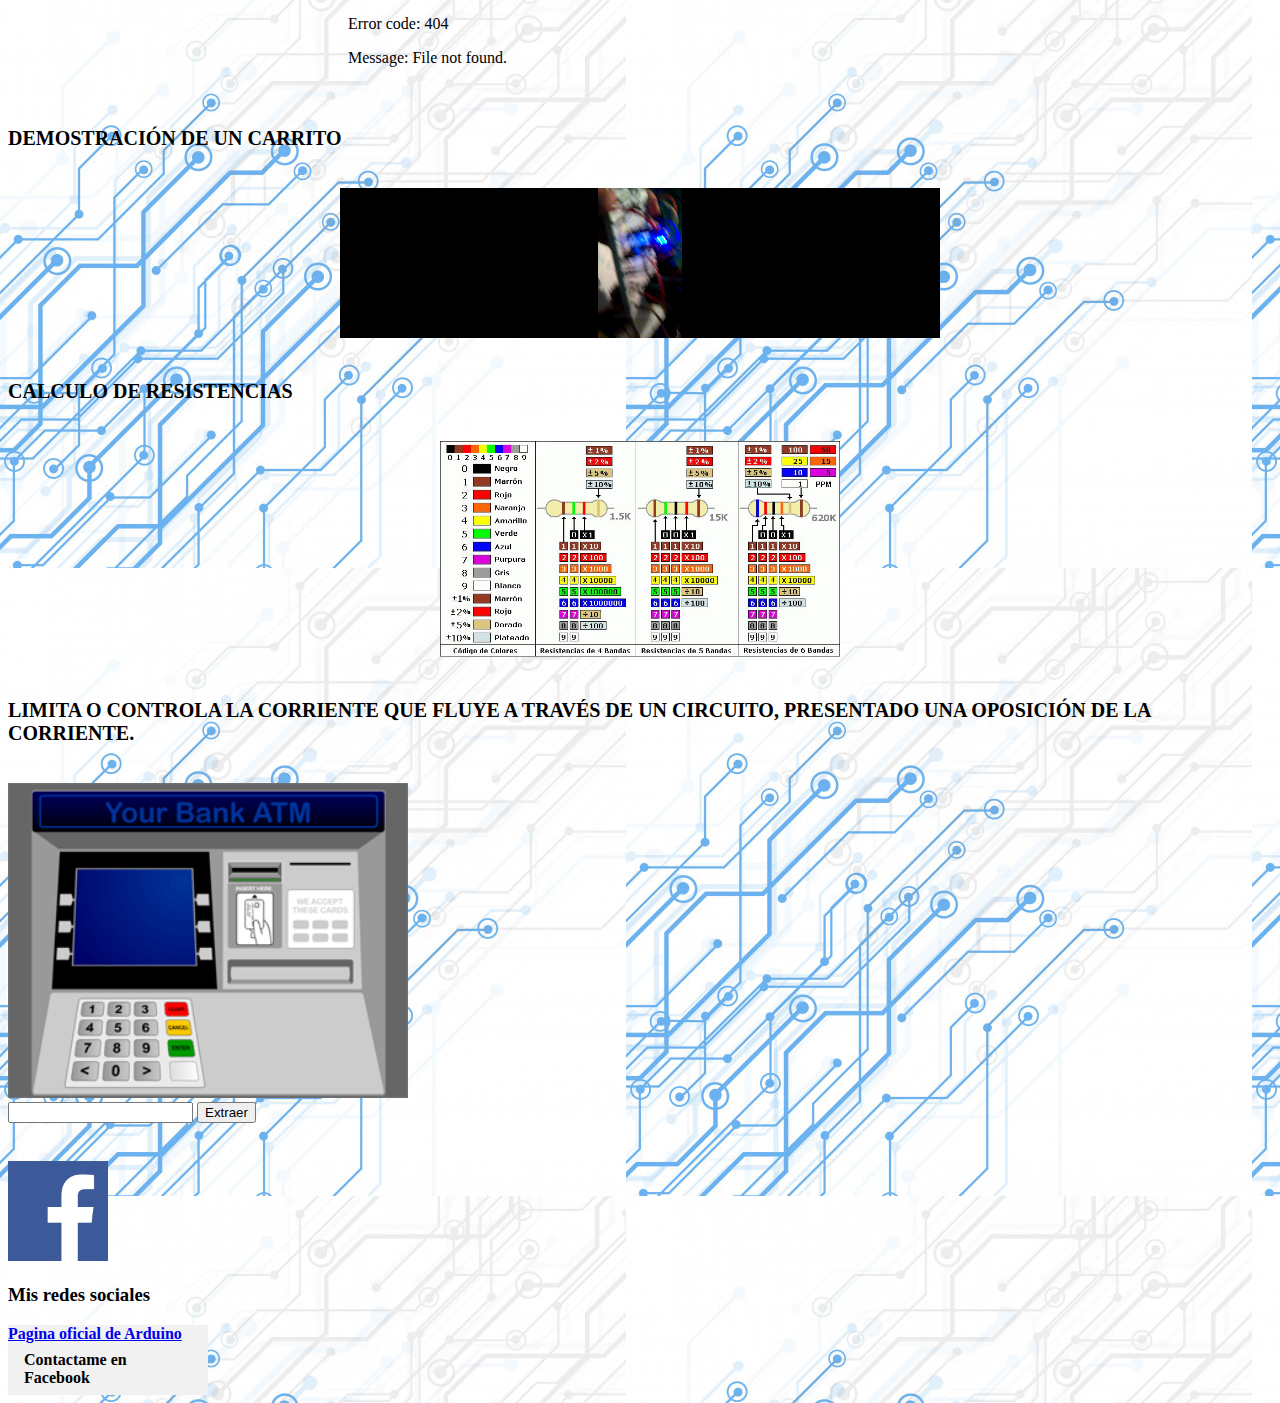
==== commit 6bbff233: "primer commit de mi sitio web" ====
--- a/index.html
+++ b/index.html
@@ -5,7 +5,7 @@
 <title>ROBOTICA</title>
 <link rel="icon" href="logo (1).ico">
 <hearder><marquee><h1>ROBOTICA BALEON</marquee></h1></hearder>
-<center><img src="C:\Users\gaelb\Desktop\Pagina_Robotica\Circuito de Luces.jpg"width="500"></center>
+<center><img src="Circuito de Luces.png"width="500"></center>
 <link rel="stylesheet" href="main.css">   
 </head>
 <body background="Circuito.png" >
@@ -38,25 +38,26 @@
 <P>UN LED ES UNA CLASE ESPECIAL DE DIODO, QUE ADMITE LUZ CUANDO FLUYE LA CORRIENTE A TRAVÉS DE EL.
 <br>TIENE DOS TERMINALES ANODO Y CÁTODO</P>
 <p><strong>EXPLICACIÓN DEL FUNCIONAMIENTO DE LA BOCINA</strong></p>
-<center><img src="C:\Users\gaelb\Desktop\Pagina_Robotica\Bocina.jpg" width="400"/></center> 
+<br>
+<center><img src="Bocina.png" width="400"/></center> 
 <br>
 <p>SU FUNCIÓN ES PRODUCIR SONIDOS A PARTIR DE LA CORRIENTE QUE FLUYE A TRAVÉS DE ÉL. CONVIERTE LA CORRIENTE EN ONDAS SONORAS</p> 
 <br>
 <h4>EXPLICACIÓN DEL FUNCIONAMIENTO DEL DIAGRAMA</h4>
-    <center><img src="C:\Users\gaelb\Desktop\Pagina_Robotica\Diagrama.png" width="400"/></center> 
+    <center><img src="Diagrama.png" width="400"/></center> 
 <br>
    	
 <p>LOS DIODOS LED DEBEN ENCENDER Y APAGARSE DE IZQUIERDA A DERECHA DE MANERA SUCESIVA; PARA UTILIZAR LOS PINES DIGITALES D6 A D12 DE LA TARJETA      DE CONTROL</p> 
 <br>
 <p><strong>PROTOBOARD</strong></p>
-    <center><img src="C:\Users\gaelb\Desktop\Pagina_Robotica\Proto.png" width="400"/> </center>
 <br>
-   	
+    <center><img src="Proto.png" width="400"/> </center>
+<br>	
 <p>PERMITE ENSAMBLAR SIN LA NECESIDAD DE USAR SOLDADURA. COMPUESTA POR UNA LAMINA CONDUCTORA PERMITE EL PASO DE LA CORRIENTE</p> 
 <br>
 <center><p><strong>TARJETA DE CONTROL ARDUINO NANO</center></strong></p>
 <br>
-<center><img src="C:\Users\gaelb\Desktop\Pagina_Robotica\Nano.png" width="600"/></center> 
+<center><img src="Nano.png" width="600"/></center> 
 <br>
 <p>PEQUEÑA TARJETA DE CONTROL PUEDE SER ALIMENTADA A TRAVÉS DE UNA CONEXIÓN USB Y TAMBIÉN ES PROGRAMABLE EN LA PLATAFORMA DE ARDUINO</p>
 <br>
@@ -72,6 +73,7 @@
     <center><embed src="Video del Carrito.mp4"width="600"></center>
 <br>
 <p><strong>CALCULO DE RESISTENCIAS</p>
+<br>
     <center><img src="Colores.png" width="400"/></center>
 <br>
 <p>LIMITA O CONTROLA LA CORRIENTE QUE FLUYE A TRAVÉS DE UN CIRCUITO, PRESENTADO UNA OPOSICIÓN DE LA CORRIENTE.</p> 
